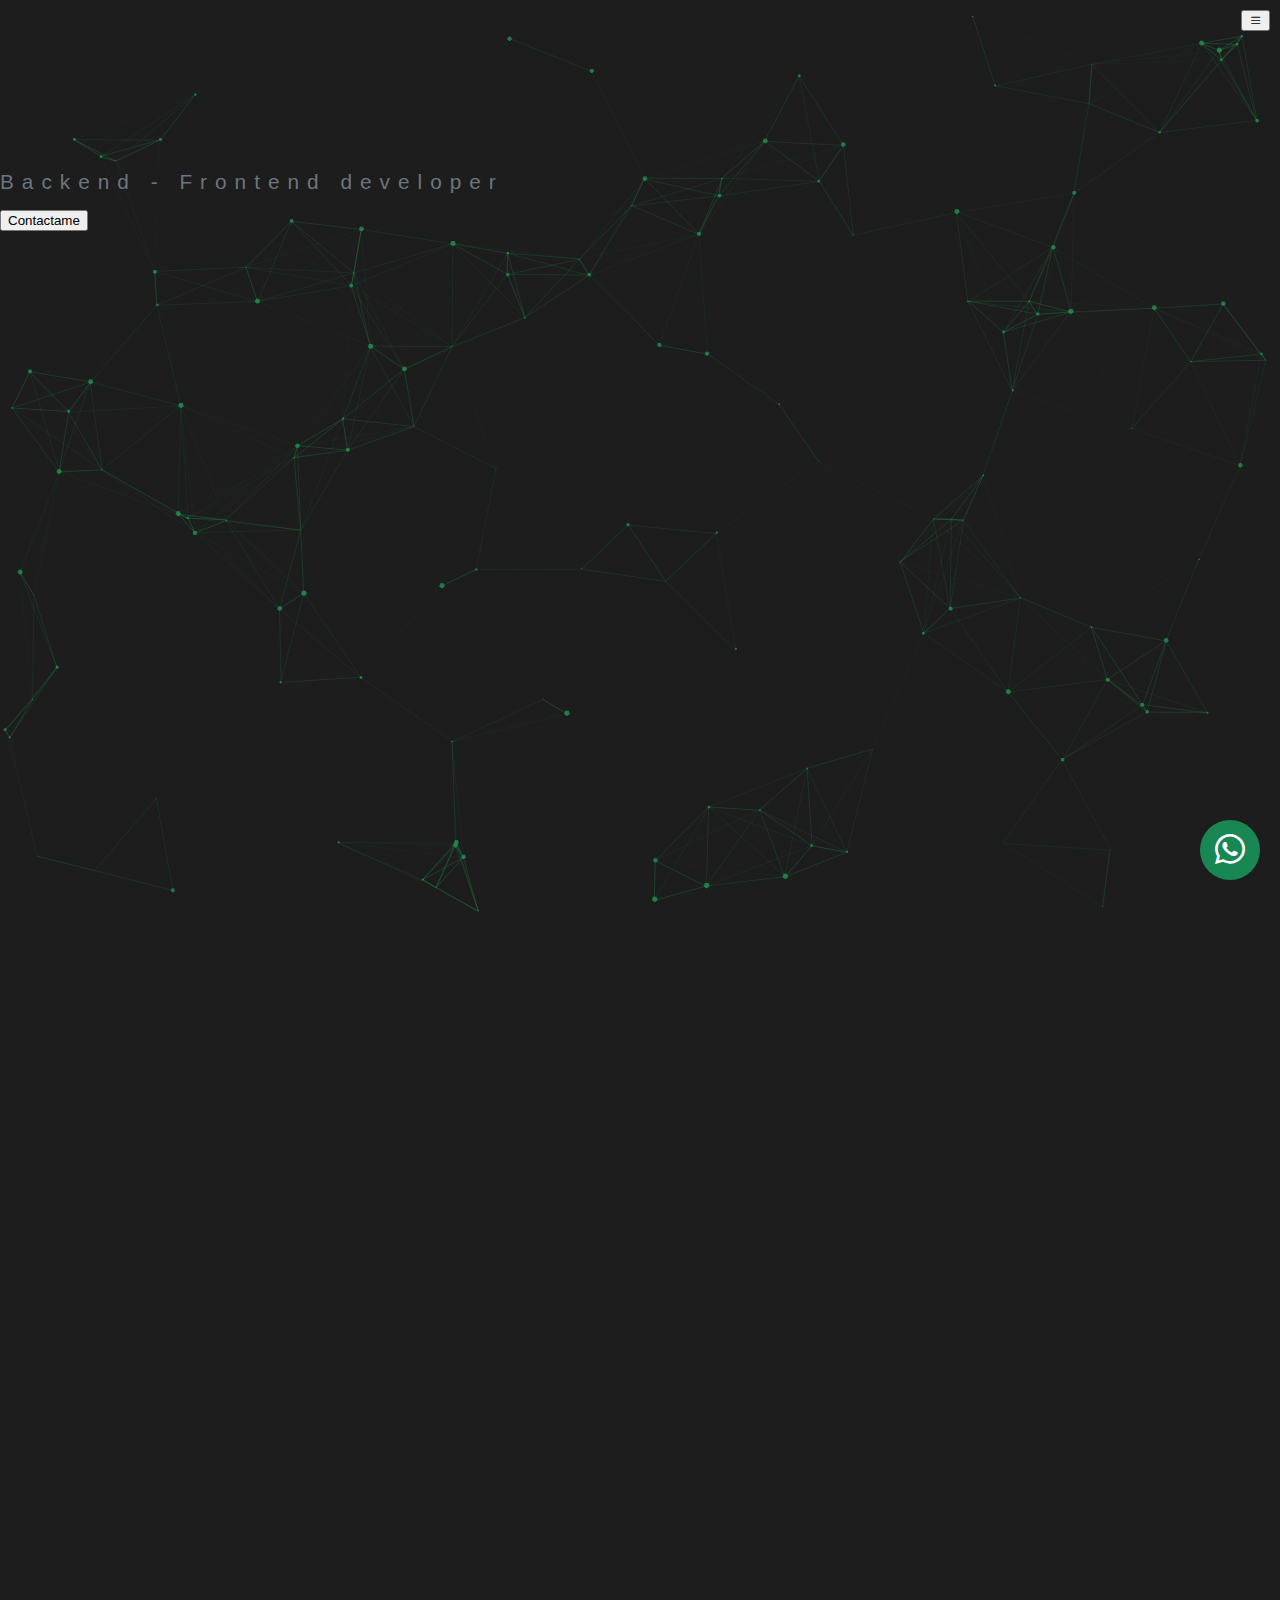
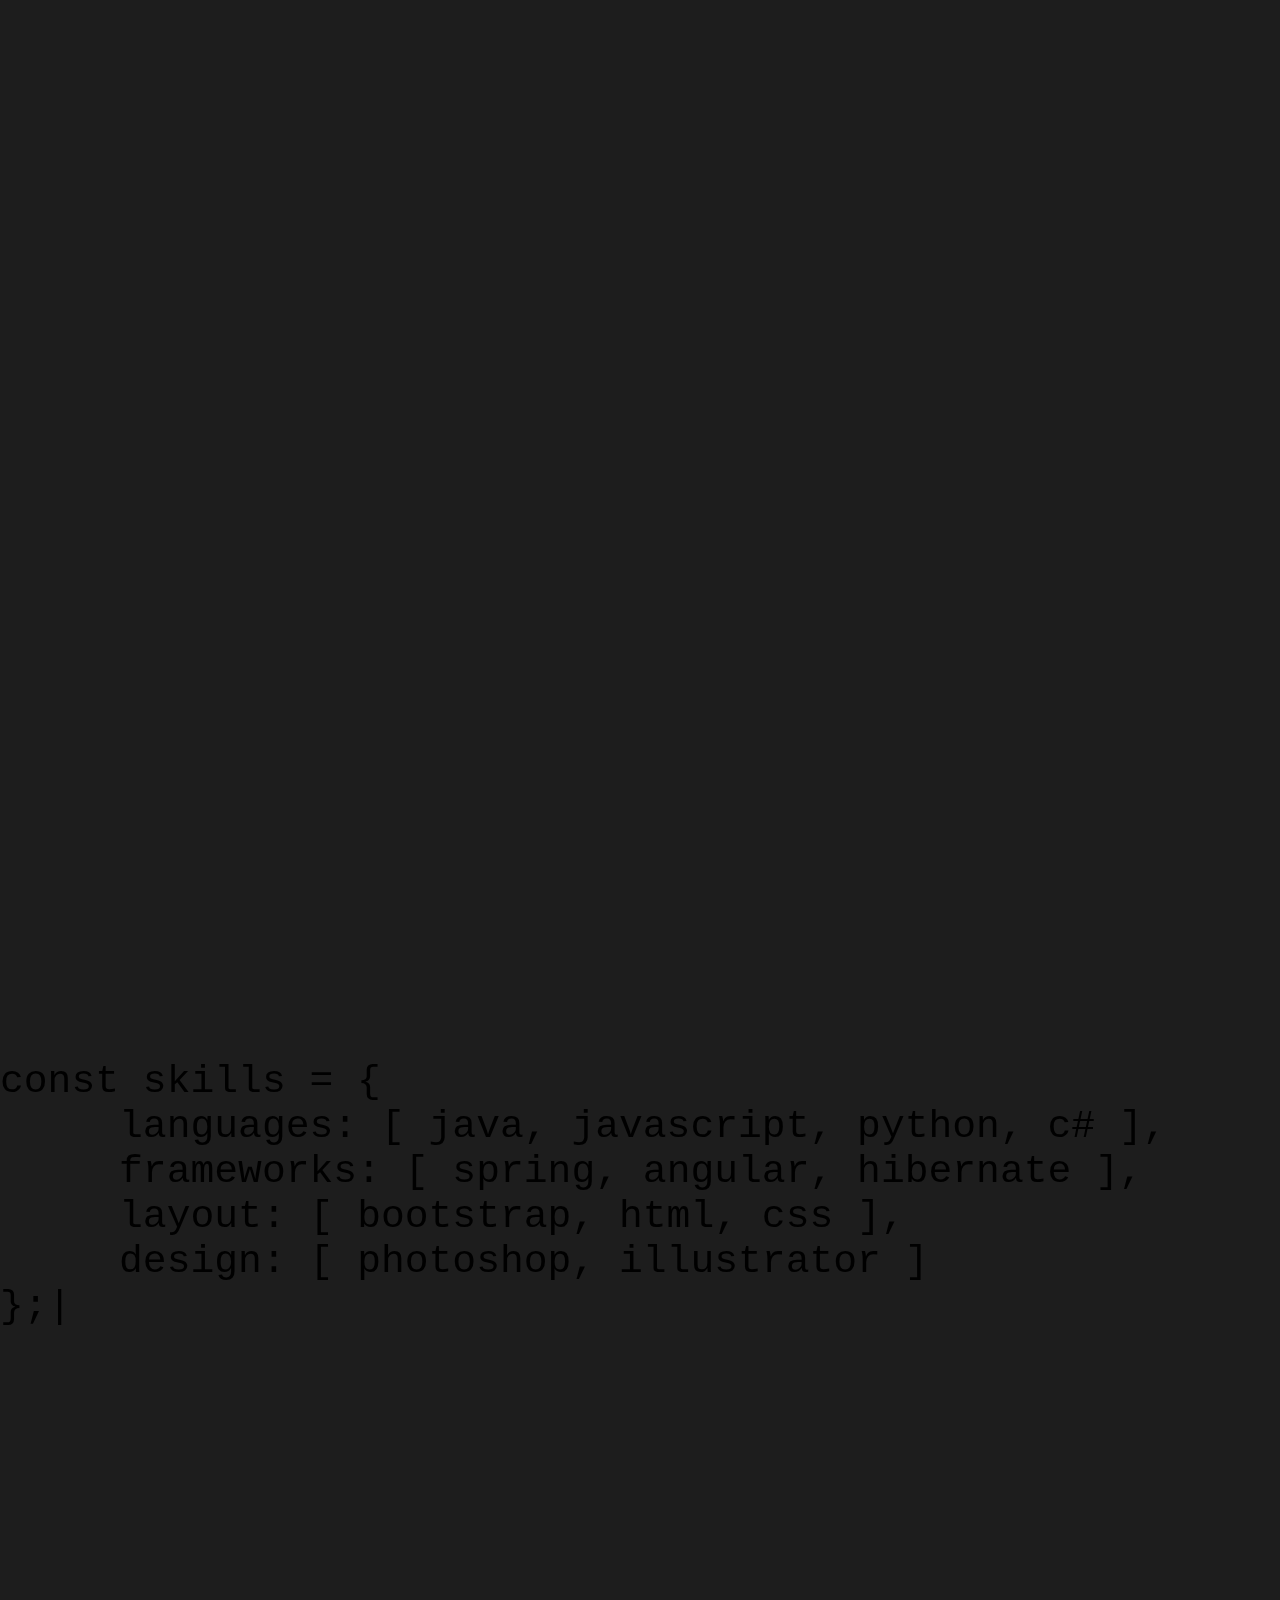
==== index.html @ 2c1f6504 "se cambio la pagina de compasso de prueba por el video de demostracion" ====
<!DOCTYPE html>
<html lang="en">
<head>
    <meta charset="UTF-8">
    <meta http-equiv="X-UA-Compatible" content="IE=edge">
    <meta name="viewport" content="width=device-width, initial-scale=1.0">
    <link rel="shortcut icon" href="./assests/images/icon.ico">
    <link href="https://cdn.jsdelivr.net/npm/bootstrap@5.3.0-alpha1/dist/css/bootstrap.min.css" rel="stylesheet" integrity="sha384-GLhlTQ8iRABdZLl6O3oVMWSktQOp6b7In1Zl3/Jr59b6EGGoI1aFkw7cmDA6j6gD" crossorigin="anonymous">
    <link rel="stylesheet" href="https://stackpath.bootstrapcdn.com/font-awesome/4.7.0/css/font-awesome.min.css">

    <!--    iconos boostrap   -->
    <link rel="stylesheet" href="https://cdn.jsdelivr.net/npm/bootstrap-icons@1.10.3/font/bootstrap-icons.css">

    <!--    particulas   -->
    <link rel="stylesheet" href="plugins/particles/css/style.css">

    <!-- animations with scrool -->
    <link rel="stylesheet" href="https://unpkg.com/aos@next/dist/aos.css" />

    <link rel="stylesheet" href="./assests/css/styles.css">

    <!-- Open Graph -->
    <meta property="og:title" content="Ary Degtiar &amp; Fullstack Java Developer Blog" />
    <meta property="og:type" content="website" />
    <meta property="og:image" content="./assests/images/ary1.jpg" />
    <meta property="og:url" content="https://www.arydegtiar.com.ar" />

    <title>Ary Degtiar</title>
</head>
<body>
    <!-- loading -->
    <div id="loading">
        <div class="spinner-border text-orange" role="status">
          <span class="sr-only">Loading...</span>
        </div>
    </div>

<div class="d-flex" id="wrapper">

    <!-- Sidebar -->
    <div class="border-right text-center no-seleccionable p-fixed" id="sidebar-wrapper">
        <button class="btn btn-light flotante" id="menu-toggle" onclick="toggle()"><i class="bi bi-list"></i></button>
        
        <div class="bg-black navbar-logo w-100">
            <img src="./assests/images/logo.png" alt="" class="navbar-logo">
        </div>

        <div class="list-group list-group-flush mt-5 pt-5">
            <ul class="navbar-nav" style="line-height : 2rem; font-size: 1rem;">
                <li class="nav-item">
                    <a href="#inicio" class="nav-link nav-border-button nav-border-top" onclick="toggle()">Inicio</a>
                </li>
                <li class="nav-item">
                    <a href="#portafolio" class="nav-link nav-border-button nav-border-top" onclick="toggle()">Portafolio</a>
                </li>
                <li class="nav-item">
                    <a href="#conocimientos" class="nav-link nav-border-button" onclick="toggle()">Habilidades</a>
                </li>
                <li class="nav-item">
                    <a href="#sobre-mi" class="nav-link nav-border-button" onclick="toggle()">Sobre mi</a>
                </li>
                <li class="nav-item">
                    <a href="#contacto" class="nav-link nav-border-button" onclick="toggle()">Contacto</a>
                </li>
            </ul>
            
            <div class="mt-4">
                <a href="https://www.linkedin.com/in/arydegtiar/" target="_blank" class="p-2"><i class="bi bi-linkedin text-grey hover-text-white"></i></a>
                <a href="https://github.com/AryDegtiar" target="_blank" class="p-2"><i class="bi bi-github text-grey hover-text-white"></i></a>
                <a href="https://drive.google.com/file/d/1dWyyAQ5qtix7uHRq27tYM7czJyxKr49x/view?usp=sharing" target="_blank" class="p-2"><i class="bi bi-file-earmark-person-fill text-grey hover-text-white"></i></a>
            </div>
            
        </div>
    </div>
    <!-- /#sidebar-wrapper -->
    
    <!-- Page Content -->
    <div id="page-content-wrapper">
    
        <!-- particles.js container -->
        <div id="particles-js"></div>

        <!-- section inicio -->
        <section id="inicio" class="d-flex align-items-center text-white">
            <div class="container">
                
                <p class="p-animated no-seleccionable">
                    <span class="text-size-7 span-animated">Hola,</span>
                    <span class="text-size-7 span-animated">Soy Ary</span>
                    <span class="text-size-5 span-animated">Desarrollador web</span>
                    <span class="text-grey" style="font-size: 1.3rem;"> Backend - Frontend developer </span>
                </p>
   
                <a href="#contacto"><button class="btn btn-success" style="position: absolute;">Contactame</button></a>
            </div>
        </section>
    

        <!-- section portafolio -->
        <section id="portafolio" class="pb-4 no-seleccionable">
            <div class="text-white px-4">
                <h1 class="text-size-5 fw-bold text-white p-lg-5 pb-lg-0 p-4 pt-5 ps-0 pb-0" data-aos="fade-right">Portafolio</h1>
                <p class="text-grey pb-0 pt-1 ps-lg-5 pt-lg-3" data-aos="fade-right">Toque en cada etiqueta para ver en el GitHub la explicacion del proyecto</p>
                <!--<h1 class="text-size-5 fw-bold p-lg-5 p-4 ps-2">Portafolio</h1>-->
                <!-- proyectos -->
                <div class="row d-md-flex flex-md-equal w-100 m-0 p-0">
                    <div class="col-12 col-md-6 p-0 m m-0 pt-3 p-lg-2 m-lg-0 item-portafolio">
                        <div class="bg-warning text-center overflow-hidden" data-aos="fade-up">
                            <div class="my-3 py-3">
                                <h2 class="text-dark display-5">Tienda ecommerce</h2>
                                <p class="text-dark lead">Proyecto final del curso fullstack UTN</p>
                            </div>
                            <div class="bg-light shadow-sm mx-auto preview-portafolio" style="width: 80%; height: 300px; border-radius: 21px 21px 0 0; position:relative;">
                                <img src="./assests/images/karmashop.png" alt="" style="width: 100%; border-radius: 21px 21px 0 0;">
                                <div class="overlay bg-dark" style="width: 100%; border-radius: 21px 21px 0 0;">
                                    <div class="p-4 d-flex align-items-center flex-wrap justify-content-center h-100">
                                        <div class="w-100">
                                            <a href="https://drive.google.com/file/d/1M_6wAJSJnBbdDw9ftTbp34vzg98Y7Nf_/view?usp=share_link" target="_blank" class="btn btn-success m-2">Ver proyecto</a>
                                            <a href="https://github.com/AryDegtiar/TPCAPGEMINI" target="_blank" class="btn btn-success"> <img src="./assests/images/logoGitHub.png" alt="" style="width: 20px;"> </a>
                                        </div>
                                        <p class="w-100">
                                            Conexion base de datos <br>
                                            Autenticacion de usuarios <br>
                                            Carrito e historial de compras <br>
                                            CRUD de productos, categorias, usuarios <br>
                                        </p>
                                        <div>
                                            <img src="./assests/images/spring.png" alt="" class="mx-1" style="width: 40px; height: 40px;">
                                            <img src="./assests/images/javaLogo.png" alt="" class="mx-1" style="width: 40px; height: 40px;">
                                            <img src="./assests/images/mysql.png" alt="" class="mx-1" style="width: 40px; height: 40px;">
                                            <img src="./assests/images/angular.png" alt="" class="mx-1" style="width: 40px; height: 40px;">
                                            <img src="./assests/images/boostrapLogo.png" alt="" class="mx-1" style="width: 40px; height: 40px;">
                                        </div>
                                    </div>
                                </div>
                            </div>
                        </div>
                    </div>
                    <div class="col-12 col-md-6 p-0 m-0 pt-3 p-lg-2 m-lg-0 item-portafolio">
                        <div class="bg-green text-center overflow-hidden text-dark" data-aos="fade-up">
                            <div class="my-3 p-3">
                                <h2 class="text-white display-5">Compasso</h2>
                                <p class="text-white lead">Fabrica de resistencias</p>
                            </div>
                            <div class="bg-light shadow-sm mx-auto preview-portafolio" style="width: 80%; height: 300px; border-radius: 21px 21px 0 0; position:relative;">
                                <img src="./assests/images/compasso.png" alt="" style="width: 100%; border-radius: 21px 21px 0 0;">
                                <div class="overlay bg-dark" style="width: 100%; border-radius: 21px 21px 0 0;">
                                    <div class="p-4 d-flex align-items-center flex-wrap justify-content-center h-100">
                                        <div class="w-100">
                                            <a href="https://drive.google.com/file/d/1JxSdsNe-LjHq3ljnCIGQ-xT0kl7UoKcg/view?usp=sharing" target="_blank" class="btn btn-success m-2">Ver proyecto</a>
                                            <a href="https://github.com/AryDegtiar/Compasso-JAVA" target="_blank" class="btn btn-success"> <img src="./assests/images/logoGitHub.png" alt="" style="width: 20px;"> </a>
                                        </div>
                                        <p class="w-100 text-white">
                                            Conexion base de datos <br>
                                            Autenticacion de usuarios <br>
                                            CRUD de productos<br>
                                        </p>
                                        <div>
                                            <img src="./assests/images/spring.png" alt="" class="mx-1" style="width: 40px; height: 40px;">
                                            <img src="./assests/images/javaLogo.png" alt="" class="mx-1" style="width: 40px; height: 40px;">
                                            <img src="./assests/images/mysql.png" alt="" class="mx-1" style="width: 40px; height: 40px;">
                                            <img src="./assests/images/angular.png" alt="" class="mx-1" style="width: 40px; height: 40px;">
                                            <img src="./assests/images/boostrapLogo.png" alt="" class="mx-1" style="width: 40px; height: 40px;">
                                        </div>
                                    </div>
                                </div>
                            </div>  
                        </div>
                    </div>

                    <div class="col-12 col-md-6 p-0 m-0 pt-3 p-lg-2 m-lg-0 item-portafolio">
                        <div class="bg-orange text-center overflow-hidden text-dark" data-aos="fade-up">
                            <div class="my-3 p-3">
                                <h2 class="text-white display-5">Web personal</h2>
                                <p class="text-white lead">Construccion de mi propia pagina web</p>
                            </div>
                            <div class="bg-light shadow-sm mx-auto preview-portafolio" style="width: 80%; height: 300px; border-radius: 21px 21px 0 0; position:relative;">
                                <img src="./assests/images/webPersonal.png" alt="" style="width: 100%; border-radius: 21px 21px 0 0;">
                                <div class="overlay bg-dark" style="width: 100%; border-radius: 21px 21px 0 0;">
                                    <div class="p-4 d-flex align-items-center flex-wrap justify-content-center h-100">
                                        <div class="w-100">
                                            <a href="https://arydegtiar.com.ar/" target="_blank" class="btn btn-success m-2">Ver proyecto</a>
                                            <a href="https://github.com/AryDegtiar/Pagina-Personal" target="_blank" class="btn btn-success"> <img src="./assests/images/logoGitHub.png" alt="" style="width: 20px;"> </a>
                                        </div>
                                        <p class="pt-2 text-white">
                                            Pagina web personal <br>
                                            front end
                                        </p>
                                        <div class="w-100">
                                            <img src="./assests/images/boostrapLogo.png" alt="" class="mx-1" style="width: 40px; height: 40px;">
                                            <img src="./assests/images/jsLogo.png" alt="" class="mx-1" style="width: 40px; height: 40px;">
                                        </div>
                                    </div>
                                </div>
                            </div>
                        </div>
                    </div>
                    <div class="col-12 col-md-6 p-0 m-0 pt-3 p-lg-2 m-lg-0 item-portafolio">
                        <div class="bg-primary text-center overflow-hidden" data-aos="fade-up">
                            <div class="my-3 py-3">
                                <h2 class="text-dark display-5">Paradigma PC</h2>
                                <p class="text-dark lead">Aplicacion movil para asesoramiento</p>
                            </div>
                            <div class="bg-light shadow-sm mx-auto preview-portafolio" style="width: 80%; height: 300px; border-radius: 21px 21px 0 0; position:relative;">
                                <img src="./assests/images/paradigmaPc.jpg" alt="" style="width: 100%; border-radius: 21px 21px 0 0;">
                                <div class="overlay bg-dark" style="width: 100%; border-radius: 21px 21px 0 0;">
                                    <div class="overlay bg-dark" style="width: 100%; border-radius: 21px 21px 0 0;">
                                        <div class="p-4 d-flex align-items-center flex-wrap justify-content-center h-100">
                                            <div class="w-100">
                                                <a href="https://drive.google.com/file/d/1JLuiVKfqbwjkrK3Z5-DECVSsx5NLgE-Q/view?usp=sharing" target="_blank" class="btn btn-success m-2">Ver proyecto</a>
                                                <a href="https://github.com/AryDegtiar/ParadigmaPC" target="_blank" class="btn btn-success"> <img src="./assests/images/logoGitHub.png" alt="" style="width: 20px;"> </a>
                                            </div>
                                            <p class="pt-">
                                                Aplicacion front end para <br> 
                                                asesoramiento de computadoras
                                            </p>
                                            <div class="w-100">
                                                <img src="./assests/images/androidStudioLogo.png" alt="" class="mx-1" style="width: 40px; height: 40px;">
                                            </div>
                                        </div>
                                    </div>
                                </div>
                            </div>
                        </div>
                    </div>
                </div>
            </div>
        </section>
        
        <!-- section conocimientos -->
        <section id="conocimientos" class="no-seleccionable w-100">
            <div class="text-white  d-flex align-items-center w-100 justify-content-center" style="height: 100vh;">
                <div class="row w-100" style="position: relative;">
                    <h1 class="col-12 text-size-5 fw-bold d-flex justify-content-center w-100" data-aos="fade-down">Habilidades</h1>

                        <div class="col-12 pt-5 f-wrap justify-content-center">
                            <div class="c1">
                                <div class="machine"><span class="text-primary-emphasis">const</span> <span class="text-success-emphasis">skills</span> = {</div>
                                <div class="machine"> &nbsp;&nbsp;&nbsp;&nbsp;&nbsp;<span class="text-info">languages:</span> <span class="text-warning">[ java, javascript, python, c# ]</span>,</div>
                                <div class="machine"> &nbsp;&nbsp;&nbsp;&nbsp;&nbsp;<span class="text-info">frameworks:</span> <span class="text-warning">[ spring, angular, hibernate ]</span>,</div>
                                <div class="machine"> &nbsp;&nbsp;&nbsp;&nbsp;&nbsp;<span class="text-info">layout:</span> <span class="text-warning">[ bootstrap, html, css ]</span>,</div>
                                <div class="machine"> &nbsp;&nbsp;&nbsp;&nbsp;&nbsp;<span class="text-info">design:</span> <span class="text-warning">[ photoshop, illustrator ]</span></div>
                                <div class="machine">};<span class="blink">|</span></div>
                            </div>
                        </div>

                </div>

            </div>
        </section>

        <!-- section sobre mi -->
        <section id="sobre-mi" class="pb-4 no-seleccionable">
            <div class="px-4">
                <h1 class="text-size-5 fw-bold text-white p-lg-5 pb-lg-0 p-4 ps-0 pb-0" data-aos="fade-right">Sobre mi</h1>
                <p class="text-grey pb-2 pt-1 ps-lg-5 pt-lg-3" data-aos="fade-right">Toque en cada etiqueta para ver la informacion</p>
                <!-- items -->
                <div class="row m-0 p-0">

                    <div class="col-12 col-md-6 col-lg-3 flip-container p-0" style="height: 300px;" data-aos="zoom-in">
                        <div class="card-flip">
                            <div class="frente">
                              <img src="./assests/images/ary1.jpg" alt="" class="w-100 h-100 of-cover">
                            </div>
                            <div class="dorso d-flex align-items-center container">
                                <div class="row m-0 p-0">
                                    <div class="col-12"><h3>Presentacion</h3></div>
                                    <div class="col-12"><p>Tengo 23 años, me gusta entender como es el funcionamiento de las cosas, en el mundo tecnologico me permitio ampliar el conocimiento aprendido de manera autodidacta</p></div>
                                </div>
                            </div>
                        </div>
                    </div>
                    <div class="col-12 col-md-6 col-lg-3 flip-container p-0" style="height: 300px;" data-aos="zoom-in">
                        <div class="card-flip">
                            <div class="frente">
                                <img src="./assests/images/utn.jpg" alt="" style=" width:100%; height:100%; object-fit: cover;">
                            </div>
                            <div class="dorso d-flex align-items-center container">
                                <div class="row m-0 p-0">
                                    <div class="col-12"><h3>Ingenieria en sistemas de informacion</h3></div>
                                    <div class="col-12"><h6>En curso</h6></div>
                                    <div class="col-12"><p>Ya cursadas las materias de algoritmos y paradigmas de programacion</p></div>
                                </div>
                            </div>
                        </div>
                    </div>
                    <div class="col-12 col-md-6 col-lg-3 flip-container p-0" style="height: 300px;" data-aos="zoom-in">
                        <div class="card-flip">
                            <div class="frente">
                                <img src="./assests/images/ary2.jpg" alt="" class="w-100 h-100 of-cover">
                            </div>
                            <div class="dorso d-flex align-items-center container">
                                <div class="row m-0 p-0">
                                    <div class="col-12"><h3>Combinado con hardware</h3></div>
                                    <div class="col-12"><p>A parte de la programacion web, realice proyectos personales de programacion combinado con hardware, como domotica, macropads, lista inteligente y bateria electronica</p></div>
                                </div>
                            </div>
                        </div>
                    </div>
                    <div class="col-12 col-md-6 col-lg-3 flip-container p-0" style="height: 300px;" data-aos="zoom-in">
                        <div class="card-flip">
                            <div class="frente">
                                <img src="./assests/images/ort.jpg" alt="" style=" width:100%; height:100%; object-fit: cover;">
                            </div>
                            <div class="dorso d-flex align-items-center container">
                                <div class="row m-0 p-0">
                                    <div class="col-12"><h3>Bachiller Técnico con Orientación en TIC</h3></div>
                                    <div class="col-12"><h6>2012 - 2017</h6></div>
                                    <div class="col-12"><p>Me permitio tener un primer acercamiento al hardware y la programacion</p></div>
                                </div>
                            </div>
                        </div>
                    </div>

                    <div class="col-12 col-md-6 col-lg-3 flip-container p-0" style="height: 300px;" data-aos="zoom-in">
                        <div class="card-flip">
                            <div class="frente">
                                <img src="./assests/images/utnJava.jpg" alt="" class="w-100 h-100 of-cover">
                            </div>
                            <div class="dorso d-flex align-items-center container">
                                <div class="row m-0 p-0">
                                    <div class="col-12"><h3>Academia full stack / Java</h3></div>
                                    <div class="col-12"><h6>2022</h6></div>
                                    <div class="col-12"><p>Fui seleccionado por Capgemini para una academia fullstack dirigida por la UTN</p></div>
                                </div>
                            </div>
                        </div>
                    </div>
                    <div class="col-12 col-md-6 col-lg-3 flip-container p-0" style="height: 300px;" data-aos="zoom-in">
                        <div class="card-flip">
                            <div class="frente">
                                <img src="./assests/images/ary3.jpg" alt="" class="w-100 h-100 of-cover">
                            </div>
                            <div class="dorso d-flex align-items-center container">
                                <div class="row m-0 p-0">
                                    <div class="col-12"><h3>Ultimo empleo</h3></div>
                                    <div class="col-12"><h6>2021</h6></div>
                                    <div class="col-12"><p>Integrante del grupo de soporte tecnico para Maxirest</p></div>
                                </div>
                            </div>
                        </div>
                    </div>
                    <div class="col-12 col-md-6 col-lg-3 flip-container p-0" style="height: 300px;" data-aos="zoom-in">
                        <div class="card-flip">
                            <div class="frente">
                                <img src="./assests/images/creactivis.jpg" alt="" style=" width:100%; height:100%; object-fit: cover;">
                            </div>
                            <div class="dorso d-flex align-items-center container">
                                <div class="row m-0 p-0">
                                    <div class="col-12"><h3>Creactivis</h3></div>
                                    <div class="col-12"><h6>2012 - 2014</h6></div>
                                    <div class="col-12"><p>Taller de programación para chicos realizando apps para blackberry</p></div>
                                </div>
                            </div>
                        </div>
                    </div>
                    <div class="col-12 col-md-6 col-lg-3 flip-container p-0" style="height: 300px;" data-aos="zoom-in">
                        <div class="card-flip">
                            <div class="frente">
                                <img src="./assests/images/ary4.jpg" alt="" class="w-100 h-100 of-cover">
                            </div>
                            <div class="dorso d-flex align-items-center container">
                                <div class="row m-0 p-0">
                                    <div class="col-12"><h3>Hobbies</h3></div>
                                    <div class="col-12"><p>Me gusta practicar deportes como escalar, boxeo, gimnasio y skate</p></div>
                                </div>
                            </div>
                        </div>
                    </div>
                    
                </div>
            </div>
        </section>

        <!-- section contacto -->
        <section id="contacto" class="no-seleccionable">
            
                <!-- formulario -->
                <div class="row m-0 d-flex align-items-center text-white">
                    <div class="col-12 col-lg-6 py-5 pt-lg-0 px-lg-5" data-aos="fade-right">
                        
                        <h1 class="text-size-5 fw-bold p-3">Contacto</h1>

                        <p class="px-3">Estoy ansioso por trabajar en un nuevo proyecto. ¡No dudes en contactarme si necesitas ayuda!</p>

                        <form action="gracias.html" name="contacto" netlify>
                            <div class="row container w-100 p-0 m-0 g-2">
                                <div class="col-12 col-md-6">    
                                    <input placeholder="Nombre" type="text" class="form-control input" id="nombre" name="nombre">
                                </div>
                                <div class="col-12 col-md-6 ">
                                    <input placeholder="Email" type="text" class="form-control input" id="email" name="email">
                                </div>
                                <div class="col-12">
                                    <input placeholder="Asunto" type="text" class="form-control input" id="mensaje" name="asunto">
                                </div>
                                <div class="col-12">
                                    <textarea placeholder="Escribe tu mensaje..." id="mensaje" name="mensaje" class="form-control input w-100" style="min-height: 100px;"></textarea>
                                </div>
                                <div class="col-12 d-flex justify-content-end">
                                    <button type="submit" class="btn btn-primary mt-2 py-2 px-4" style="background-color: #de682d; border:none;">Enviar mensaje</button>
                                </div>
                            </div>
                        </form>
                    </div>
                    <!-- mapa -->
                    <div class="col-12 col-lg-6 p-0 m-0 mt-4 mt-lg-0" style="height: 100vh;">
                        <!--Google map-->    
                        <iframe frameborder="0" scrolling="no" marginheight="0" marginwidth="0" 
                            src="https://maps.google.com/maps?width=100%25&amp;height=600&amp;hl=es&amp;q=Av.%20Bartolom%C3%A9%20Mitre%201500,%20florida%20oeste+(test)&amp;t=&amp;z=10&amp;ie=UTF8&amp;iwloc=B&amp;output=embed"></iframe>
                    </div>
                
                </div>
        </section>
    
    <!-- page content -->
    </div>
<!--wrapper-->
</div>


    <!-- WHATSAPP -->
    <a href="https://wa.me/+541134912793" 
        class="whatsapp bg-green" target="_blank"> <i class="bi bi-whatsapp"></i> 
    </a>

    <!--    particulas   -->   
    <script src="plugins/particles/js/particles.js"></script>   
    <script src="plugins/particles/js/lib/stats.js"></script>     
    <script src="plugins/particles/js/app.js"></script>  

    <!-- animations with scrool -->
    <script src="https://unpkg.com/aos@next/dist/aos.js"></script>
    <script>
      AOS.init();
    </script>

  <script src="./assests/js/main.js" ></script>
  <script src="https://cdn.jsdelivr.net/npm/bootstrap@5.3.0-alpha1/dist/js/bootstrap.bundle.min.js" integrity="sha384-w76AqPfDkMBDXo30jS1Sgez6pr3x5MlQ1ZAGC+nuZB+EYdgRZgiwxhTBTkF7CXvN" crossorigin="anonymous"></script>
</body>
</html>
---- plugins/particles/css/style.css ----
/* ---- reset ---- */
body {
    margin: 0;
}

canvas {
    display: block;
    vertical-align: bottom;
}

/* ---- particles.js container ---- */
#particles-js {
    position: absolute;
    height: 100vh;
    background-color: transparent;
    background-image: url("");
    background-repeat: no-repeat;
    background-size: cover;
    background-position: 50% 50%;
}

/* ---- stats.js ---- */
.count-particles {
    background: transparent;
    position: absolute;
    top: 48px;
    left: 0;
    width: 80px;
    text-align: left;
    text-indent: 4px;
    line-height: 14px;
    padding-bottom: 2px;
}

.js-count-particles {
    font-size: 1.1em;
}

#stats,
.count-particles {
    -webkit-user-select: none;
    margin-top: 5px;
    margin-left: 5px;
}

#stats {
    border-radius: 3px 3px 0 0;
    overflow: hidden;
}

.count-particles {
    border-radius: 0 0 3px 3px;
}
---- assests/css/styles.css ----
body{
  font-family: "Oswald", sans-serif;
  background-color: #1d1d1d;
}


section{
  min-height: 100vh;
}

.p-fixed{
  position: fixed;
}

.navbar-logo{
  height: 150px;
}

.f-wrap{
  display: flex;
  flex-wrap: wrap;
}

.overlay {
  position: absolute;
  bottom: 100%;
  left: 0;
  right: 0;
  overflow: hidden;
  width: 100%;
  height:0;
  transition: .5s ease;
}

.text-overlay {
  color: white;
  position: absolute;
  top: 50%;
  left: 50%;
  -webkit-transform: translate(-50%, -50%);
  -ms-transform: translate(-50%, -50%);
  transform: translate(-50%, -50%);
  text-align: center;
}

.of-cover{
  object-fit: cover;
}

.item-portafolio:hover{
  opacity: 1;
}
.item-portafolio{
  opacity: 0.5;
}

.preview-portafolio:hover .overlay {
  bottom: 0;
  height: 100%;
}

.text-orange{
  color: #de682d;
}

.text-grey{
  color: #6c757d;
}

.bg-green{
  background-color: #198754;
}

.bg-orange{
  background-color: #de682d;
}

.text-size-7{
  font-size: 3rem;
  line-height : 2rem;
}

.text-size-5{
  font-size: 2rem;
  line-height : 1rem;
}

.input{
  border: 1px solid rgb(32, 32, 32);
  border-radius: 3px;
  padding: 10px;
  width: 100%;
  background-color: gray;
}

.input:focus{
  outline: none;
  background-color: white;
  box-shadow: 0 0 10px #de682d;
}

.hover-text-white:hover{
  color: #de682d;
}

iframe{
  width: 100%;
  height: 100%;
  filter: sepia(20%) brightness(80%);
-webkit-filter: sepia(20%) brightness(80%);
-moz-filter: sepia(20%) brightness(80%);
}

/*  loading  */
#loading {
  position: fixed;
  top: 0;
  left: 0;
  width: 100%;
  height: 100%;
  background-color: #1d1d1d;
  z-index: 9999;
  display: flex;
  justify-content: center;
  align-items: center;
}

/* whatsapp */
.whatsapp {
  position:fixed;
  width:60px;
  height:60px;
  bottom: 20px;
  right:20px;
  color:#FFF;
  border-radius:50px;
  text-align:center;
  font-size:30px;
  z-index:100;
  display: flex;
  justify-content: center;
  align-items: center;
  overflow: hidden;
}

/* animacion inicio */
.p-animated {
	letter-spacing: .5em;
}  

.no-seleccionable{
  -webkit-touch-callout: none; /* iOS Safari */
  -webkit-user-select: none; /* Safari */
  -khtml-user-select: none; /* Konqueror HTML */
  -moz-user-select: none; /* Firefox */
  -ms-user-select: none; /* Internet Explorer/Edge */
  user-select: none; /* Non-prefixed version, currently
                        supported by Chrome and Opera */
}

.span-animated {

  	/* font: 700 4em/1 "Oswald", sans-serif; */
    font-family: "Oswald", sans-serif;
    font-weight: bold;
  	letter-spacing: 0;
  	padding: .25em 0 .325em;
	  display: block;
	  margin: 0 auto;

/* Clip Background Image */

	  background: url(https://i.ibb.co/RDTnNrT/animated-text-fill.png) repeat-y;
    /*background: url("../images/animated-text-fill.png") repeat-y;*/
	  -webkit-background-clip: text;
	  background-clip: text;

/* Animate Background Image */

	  -webkit-text-fill-color: transparent;
	  -webkit-animation: aitf 120s linear infinite;

/* Activate hardware acceleration for smoother animations */

	  /*-webkit-transform: translate3d(0,0,0);*/
	  -webkit-backface-visibility: hidden;

  }

/* Animate Background Image */

@-webkit-keyframes aitf {
	0% { background-position: 0% 50%; }
	100% { background-position: 100% 50%; }
}

/*  animacion sobre mi  */
.flip-container {
  background-color: transparent;
  height: 300px;
  perspective: 1000px;
  margin:0 auto;
}

.card-flip {
  position: relative;
  display:inline-block;
  width: 100%;
  height: 100%;
  text-align: center;
  transform-style: preserve-3d;
  transition: transform 0.8s cubic-bezier(0.75, 0, 0.85, 1);
}

.card h3, card p {
  display:block; 
} 

.card-flip p, .card-flip button { 
  color:#FFF; 
}

/* GIRA HORIZONTAL */
.flip-container:hover .card-flip {
  transform: rotateY(180deg);
}


/* GIRA VERTICAL 
.flip-container:hover .card {
  transform: rotateX(180deg);
}
*/

.frente, .dorso {
  position: absolute;
  width: 100%;
  height: 100%;
  backface-visibility: hidden;
  align-items: center;
  justify-content: center;
  font-size: 2rem;
}

.frente {
  background-color: #de682d;
  color: #fff;
  display: flex;
}

.dorso {
  background-color: #de682d;
  color: #faebd7;
  /*transform: rotateX(180deg);*/
  transform: rotateY(180deg);
  text-align:center;
}

.dorso h3 {
  font-size:1em;
}

.dorso p {
  font-size:0.6em;
}

.dorso button { 
  display:block; 
  width:60%; 
  margin:2rem auto 0; 
  border:2px solid #fff;
  background:transparent;
  padding:1em;
  text-transform:uppercase;
}

.dorso button:hover {
  color:#de682d;
  border-color:#de682d;
  font-weight:bold;
}

/* animacion conocimineto */
.ocultar{
  display: none;
}
.c1{
  display: inline-block;
}
.machine{
  font-size: 3.1vw;
  font-family: monospace;
}
.type0{

    overflow: hidden;
    white-space: nowrap; 
    width: 0;
    animation: 
      typing 2s steps(25, end) forwards;
}
.type1{

    overflow: hidden;
    white-space: nowrap; 
    width: 0;
    animation: 
      typing 2s steps(25, end) forwards;
    animation-delay: 2s;
}
.type2{

    overflow: hidden;
    white-space: nowrap; 
    width: 0;
    animation: 
      typing 2s steps(25, end) forwards;
    animation-delay: 4s;
}
.type3{

    overflow: hidden;
    white-space: nowrap; 
    width: 0;
    animation: 
      typing 2s steps(25, end) forwards;
    animation-delay: 6s;
}
.type4{
  overflow: hidden;
  white-space: nowrap; 
  width: 0;
  animation: 
    typing 2s steps(25, end) forwards;
  animation-delay: 8s;
}
.type5{
  overflow: hidden;
  white-space: nowrap; 
  width: 0;
  animation: 
    typing 1s steps(25, end) forwards;
  animation-delay: 10s;
}

.blink{
  animation: blink 1s linear infinite;
}

@keyframes typing {
  from { width: 0 }
  to { width: 100% }
}
@keyframes blink {
  50% { color: transparent }
}
/* fin animacion conocimineto */


/* navbar */

ul li{
  --b: 0.2em;   /* the thickness of the line */
  --c: #de682d; /* the color */
  
  color: grey;
  padding-block: var(--b);
  background: 
    linear-gradient(var(--c) 50%,#000 0) 0% calc(100% - var(--_p,0%))/100% 200%,
    linear-gradient(var(--c) 0 0) 0% var(--_p,0%)/var(--_p,0%) var(--b) no-repeat;
  -webkit-background-clip: text,padding-box;
          background-clip: text,padding-box;
  transition: .3s var(--_s,0s) linear,background-size .3s calc(.3s - var(--_s,0s));
}
ul li:hover {
  --_p: 100%;
  --_s: .3s;
}

.nav-border-button{
  border-bottom: 1px solid #6c757d41;
}

.nav-border-top{
  border-top: 1px solid #6c757d41;
}

.nav-link{
  width: 100%;
}

.flotante{
  display: flex;
  align-items: center;
    position:fixed;
        top:10px;
        right:10px;
}

#sidebar-wrapper {
  background-color: #181818;
  height: 100%;
  width: 70%;
  z-index: 1009;
  /* Add height */
  overflow-y: auto;
  /* Add overflow-y */
  overflow-x: hidden;
  /* Add overflow-x */
  /* min-height: 100vh; */
  margin-left: -100%;
  -webkit-transition: margin .25s ease-out;
  -moz-transition: margin .25s ease-out;
  -o-transition: margin .25s ease-out;
  transition: margin .25s ease-out;
}

#sidebar-wrapper .sidebar-heading {
  padding: 0.875rem 1.25rem;
  font-size: 1.2rem;
}

#sidebar-wrapper .list-group {
  width: 100%;
}

#page-content-wrapper {
  min-width: 100vw;
}

#wrapper.toggled #sidebar-wrapper {
  margin-left: 0;
}

@media (min-width: 1300px) {
  #sidebar-wrapper {
    margin-left: 0;
  }
  #page-content-wrapper {
    min-width: 0;
    width: 100%;
  }
  #wrapper.toggled #sidebar-wrapper {
    margin-left: -70%;
  }
  .flotante{
    display: none;
    position: absolute;
  }
  #page-content-wrapper{
    margin-left: 130px;
  }
  .nav-link{
    width: 130px;
  }
  #sidebar-wrapper{
    position: fixed;
    width: 130px;
  }
  .text-size-7{
    font-size: 7rem;
    line-height : 3rem;
  }
  .text-size-5{
    font-size: 5rem;
    line-height : 3rem;
  }
  .machine{
    font-size: 2.2vw;
    font-family: monospace;
  }
}
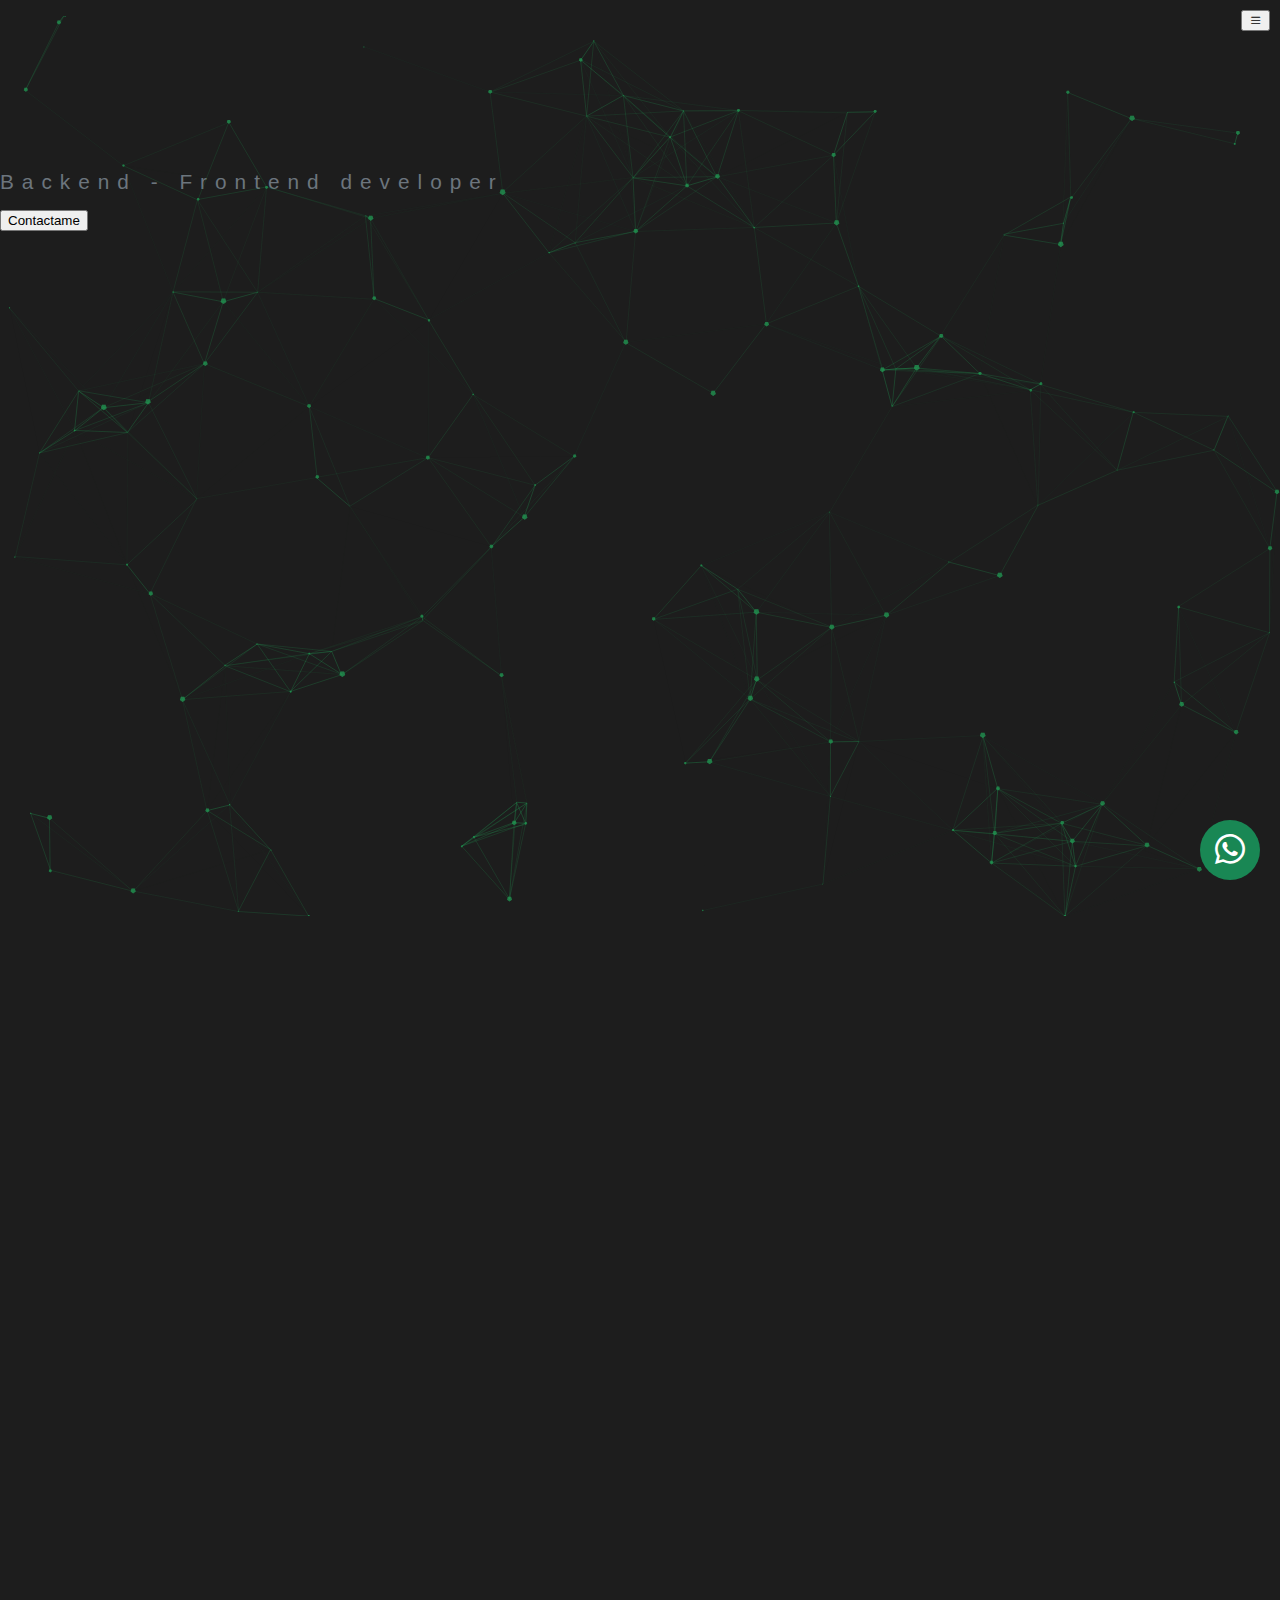
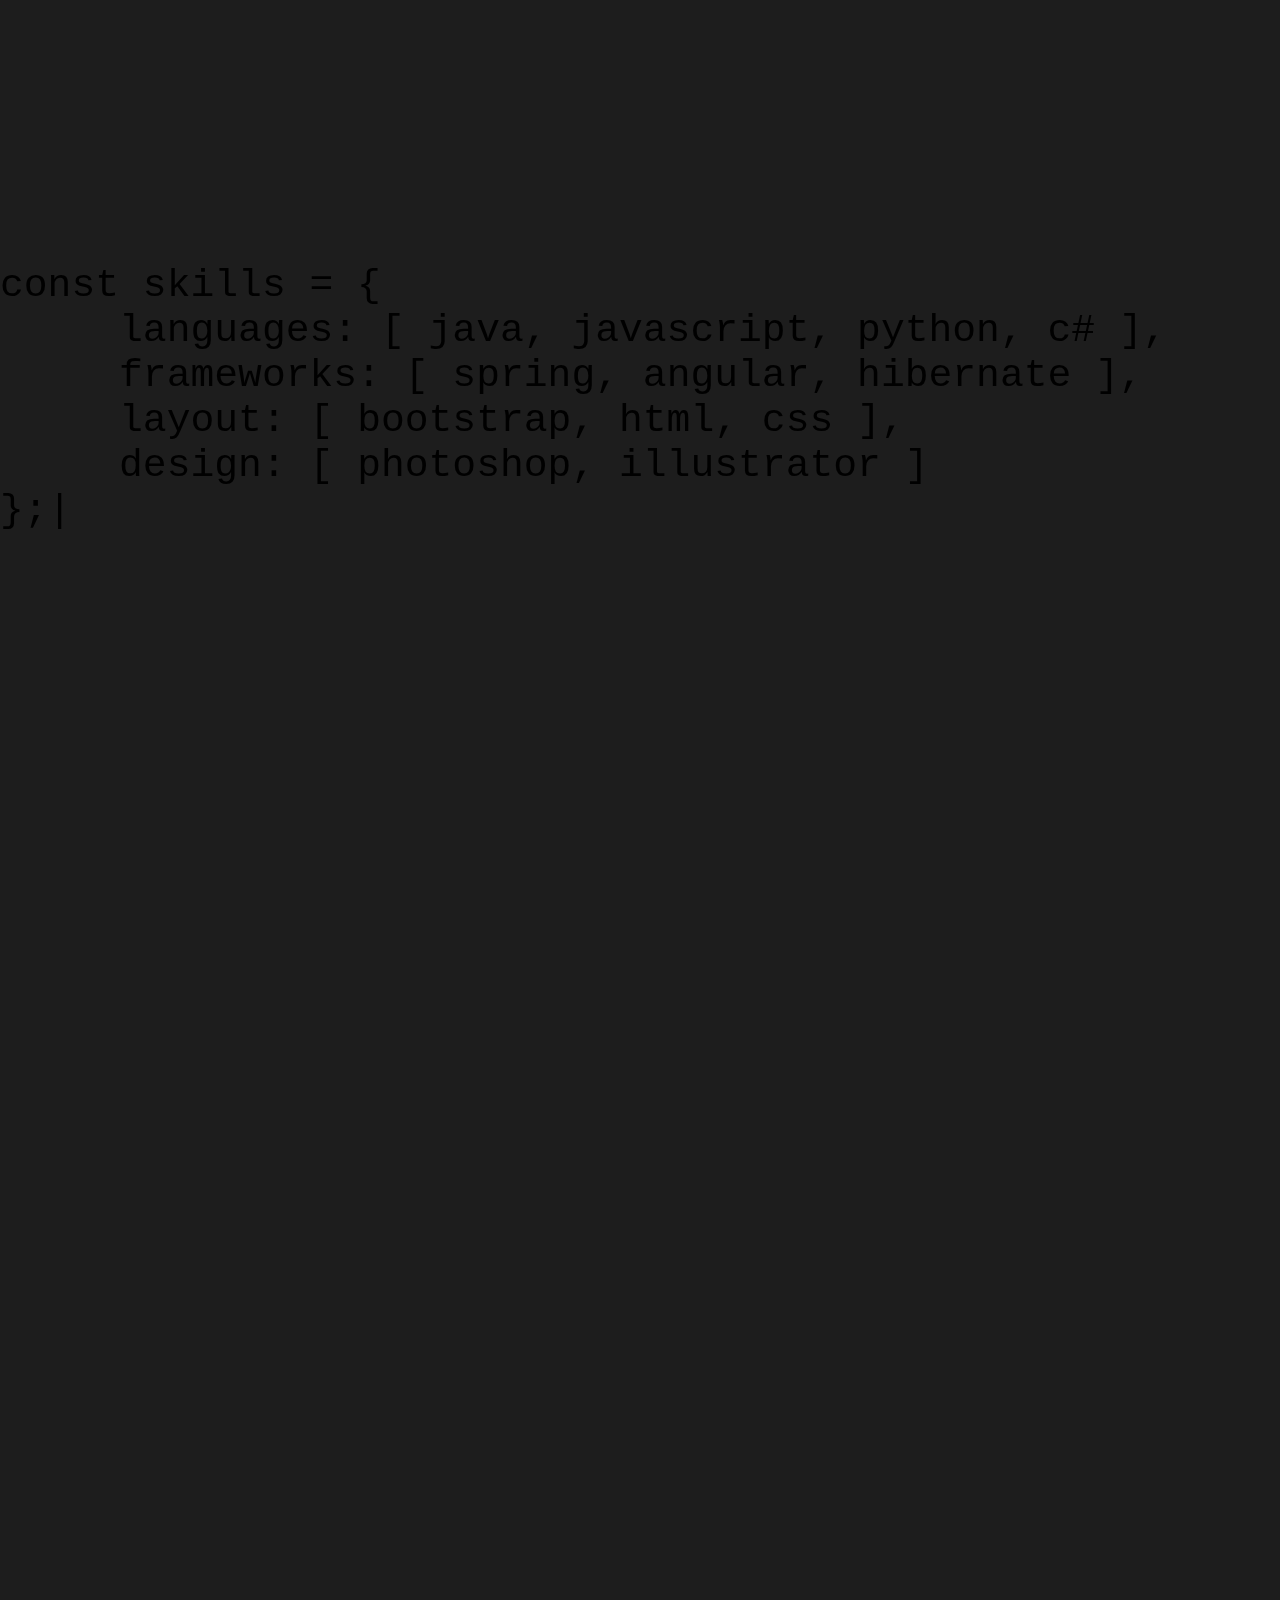
==== commit 8b6e4da6: "se completan proyecto ms y recetas, falta poner video" ====
--- a/index.html
+++ b/index.html
@@ -104,8 +104,75 @@
                 <!--<h1 class="text-size-5 fw-bold p-lg-5 p-4 ps-2">Portafolio</h1>-->
                 <!-- proyectos -->
                 <div class="row d-md-flex flex-md-equal w-100 m-0 p-0">
-                    <div class="col-12 col-md-6 p-0 m m-0 pt-3 p-lg-2 m-lg-0 item-portafolio">
-                        <div class="bg-warning text-center overflow-hidden" data-aos="fade-up">
+                    <div class="col-12 col-md-4 p-0 m-0 pt-3 p-lg-2 m-lg-0 item-portafolio">
+                        <div class="bg-purple text-center overflow-hidden tamanioItemPortafolio" data-aos="fade-up">
+                            <div class="my-3 py-3">
+                                <h2 class="text-white display-5">Microservicios</h2>
+                                <p class="text-white lead">Java Toolkit Microservicios</p>
+                            </div>
+                            <div class="bg-light shadow-sm mx-auto preview-portafolio" style="width: 80%; height: 300px; border-radius: 21px 21px 0 0; position:relative;">
+                                <img src="./assests/images/imgGrafana.jpg" alt="" style="width: 100%; border-radius: 21px 21px 0 0;">
+                                <div class="overlay bg-dark" style="width: 100%; border-radius: 21px 21px 0 0;">
+                                    <div class="overlay bg-dark" style="width: 100%; border-radius: 21px 21px 0 0;">
+                                        <div class="p-4 d-flex align-items-center flex-wrap justify-content-center h-100">
+                                            <div class="w-100">
+                                                <!--<a href="https://drive.google.com/file/d/1JLuiVKfqbwjkrK3Z5-DECVSsx5NLgE-Q/view?usp=sharing" target="_blank" class="btn btn-success m-2">Ver proyecto</a>-->
+                                                <a href="https://github.com/AryDegtiar/Java-Microservices-Toolkit-SA" target="_blank" class="btn btn-success"> <img src="./assests/images/logoGitHub.png" alt="" style="width: 20px;"> </a>
+                                            </div>
+                                            <p class="pt-">
+                                                Microservicios, BFF, Tomcat + thymeleaf, <br>
+                                                Reactor Core, Basic Auth, <br>
+                                                Actuator, Grafana, JPA, JDBC
+                                            </p>
+                                            <div class="w-100">
+                                                <img src="./assests/images/spring.png" alt="" class="mx-1" style="width: 40px; height: 40px;">
+                                                <img src="./assests/images/javaLogo.png" alt="" class="mx-1" style="width: 40px; height: 40px;">
+                                                <img src="./assests/images/thymeleaflogo.png" alt="" class="mx-1" style="width: 40px; height: 40px;">
+                                                <img src="./assests/images/tomcatlogo.png" alt="" class="mx-1" style="width: 40px; height: 40px;">
+                                                <img src="./assests/images/grafanalogo.png" alt="" class="mx-1" style="width: 40px; height: 40px;">
+                                            </div>
+                                        </div>
+                                    </div>
+                                </div>
+                            </div>
+                        </div>
+                    </div>
+
+                    <div class="col-12 col-md-4 p-0 m-0 pt-3 p-lg-2 m-lg-0 item-portafolio">
+                        <div class="bg-light-gray text-center overflow-hidden tamanioItemPortafolio" data-aos="fade-up">
+                            <div class="my-3 py-3">
+                                <h2 class="text-dark display-5">Busca Recetas</h2>
+                                <p class="text-dark lead">Realizado para un proyecto SCRUM</p>
+                            </div>
+                            <div class="bg-light shadow-sm mx-auto preview-portafolio" style="width: 80%; height: 300px; border-radius: 21px 21px 0 0; position:relative;">
+                                <img src="./assests/images/imgRecetas.jpg" alt="" style="width: 100%; border-radius: 21px 21px 0 0;">
+                                <div class="overlay bg-dark" style="width: 100%; border-radius: 21px 21px 0 0;">
+                                    <div class="overlay bg-dark" style="width: 100%; border-radius: 21px 21px 0 0;">
+                                        <div class="p-4 d-flex align-items-center flex-wrap justify-content-center h-100">
+                                            <div class="w-100">
+                                                <!-- <a href="https://drive.google.com/file/d/1JLuiVKfqbwjkrK3Z5-DECVSsx5NLgE-Q/view?usp=sharing" target="_blank" class="btn btn-success m-2">Ver proyecto</a> -->
+                                                <a href="https://github.com/AryDegtiar/tpScrumRecetas.git" target="_blank" class="btn btn-success"> <img src="./assests/images/logoGitHub.png" alt="" style="width: 20px;"> </a>
+                                            </div>
+                                            <p class="pt-">
+                                                En conjunto con un equipo<br>
+                                                de desarrollo, se realizo en 2 dias<br>
+                                                bajo practicas SCRUM
+                                            </p>
+                                            <div class="w-100">
+                                                <img src="./assests/images/spring.png" alt="" class="mx-1" style="width: 40px; height: 40px;">
+                                                <img src="./assests/images/javaLogo.png" alt="" class="mx-1" style="width: 40px; height: 40px;">
+                                                <img src="./assests/images/mysql.png" alt="" class="mx-1" style="width: 40px; height: 40px;">
+                                                <img src="./assests/images/reactlogo.png" alt="" class="mx-1" style="width: 40px; height: 40px;">
+                                            </div>
+                                        </div>
+                                    </div>
+                                </div>
+                            </div>
+                        </div>
+                    </div>
+
+                    <div class="col-12 col-md-4 p-0 m m-0 pt-3 p-lg-2 m-lg-0 item-portafolio">
+                        <div class="bg-warning text-center overflow-hidden tamanioItemPortafolio" data-aos="fade-up">
                             <div class="my-3 py-3">
                                 <h2 class="text-dark display-5">Tienda ecommerce</h2>
                                 <p class="text-dark lead">Proyecto final del curso fullstack UTN</p>
@@ -136,8 +203,8 @@
                             </div>
                         </div>
                     </div>
-                    <div class="col-12 col-md-6 p-0 m-0 pt-3 p-lg-2 m-lg-0 item-portafolio">
-                        <div class="bg-green text-center overflow-hidden text-dark" data-aos="fade-up">
+                    <div class="col-12 col-md-4 p-0 m-0 pt-3 p-lg-2 m-lg-0 item-portafolio">
+                        <div class="bg-green text-center overflow-hidden text-dark tamanioItemPortafolio" data-aos="fade-up">
                             <div class="my-3 p-3">
                                 <h2 class="text-white display-5">Compasso</h2>
                                 <p class="text-white lead">Fabrica de resistencias</p>
@@ -168,11 +235,11 @@
                         </div>
                     </div>
 
-                    <div class="col-12 col-md-6 p-0 m-0 pt-3 p-lg-2 m-lg-0 item-portafolio">
-                        <div class="bg-orange text-center overflow-hidden text-dark" data-aos="fade-up">
+                    <div class="col-12 col-md-4 p-0 m-0 pt-3 p-lg-2 m-lg-0 item-portafolio">
+                        <div class="bg-orange text-center overflow-hidden text-dark tamanioItemPortafolio" data-aos="fade-up">
                             <div class="my-3 p-3">
-                                <h2 class="text-white display-5">Web personal</h2>
-                                <p class="text-white lead">Construccion de mi propia pagina web</p>
+                                <h2 class="text-dark display-5">Web personal</h2>
+                                <p class="text-dark lead">Construccion de mi propia pagina web</p>
                             </div>
                             <div class="bg-light shadow-sm mx-auto preview-portafolio" style="width: 80%; height: 300px; border-radius: 21px 21px 0 0; position:relative;">
                                 <img src="./assests/images/webPersonal.png" alt="" style="width: 100%; border-radius: 21px 21px 0 0;">
@@ -195,11 +262,12 @@
                             </div>
                         </div>
                     </div>
-                    <div class="col-12 col-md-6 p-0 m-0 pt-3 p-lg-2 m-lg-0 item-portafolio">
-                        <div class="bg-primary text-center overflow-hidden" data-aos="fade-up">
+
+                    <div class="col-12 col-md-4 p-0 m-0 pt-3 p-lg-2 m-lg-0 item-portafolio">
+                        <div class="bg-primary text-center overflow-hidden tamanioItemPortafolio" data-aos="fade-up">
                             <div class="my-3 py-3">
-                                <h2 class="text-dark display-5">Paradigma PC</h2>
-                                <p class="text-dark lead">Aplicacion movil para asesoramiento</p>
+                                <h2 class="text-white display-5">Paradigma PC</h2>
+                                <p class="text-white lead">Aplicacion movil para asesoramiento</p>
                             </div>
                             <div class="bg-light shadow-sm mx-auto preview-portafolio" style="width: 80%; height: 300px; border-radius: 21px 21px 0 0; position:relative;">
                                 <img src="./assests/images/paradigmaPc.jpg" alt="" style="width: 100%; border-radius: 21px 21px 0 0;">
@@ -264,7 +332,7 @@
                             </div>
                             <div class="dorso d-flex align-items-center container">
                                 <div class="row m-0 p-0">
-                                    <div class="col-12"><h3>Presentacion</h3></div>
+                                    <div class="col-12"><h3 class="text-dark">Presentacion</h3></div>
                                     <div class="col-12"><p>Tengo 23 años, me gusta entender como es el funcionamiento de las cosas, en el mundo tecnologico me permitio ampliar el conocimiento aprendido de manera autodidacta</p></div>
                                 </div>
                             </div>
@@ -277,8 +345,8 @@
                             </div>
                             <div class="dorso d-flex align-items-center container">
                                 <div class="row m-0 p-0">
-                                    <div class="col-12"><h3>Ingenieria en sistemas de informacion</h3></div>
-                                    <div class="col-12"><h6>En curso</h6></div>
+                                    <div class="col-12"><h3 class="text-dark">Ingenieria en sistemas de informacion</h3></div>
+                                    <div class="col-12"><h6 class="text-dark">En curso</h6></div>
                                     <div class="col-12"><p>Ya cursadas las materias de algoritmos y paradigmas de programacion</p></div>
                                 </div>
                             </div>
@@ -291,7 +359,7 @@
                             </div>
                             <div class="dorso d-flex align-items-center container">
                                 <div class="row m-0 p-0">
-                                    <div class="col-12"><h3>Combinado con hardware</h3></div>
+                                    <div class="col-12"><h3 class="text-dark">Combinado con hardware</h3></div>
                                     <div class="col-12"><p>A parte de la programacion web, realice proyectos personales de programacion combinado con hardware, como domotica, macropads, lista inteligente y bateria electronica</p></div>
                                 </div>
                             </div>
@@ -304,8 +372,8 @@
                             </div>
                             <div class="dorso d-flex align-items-center container">
                                 <div class="row m-0 p-0">
-                                    <div class="col-12"><h3>Bachiller Técnico con Orientación en TIC</h3></div>
-                                    <div class="col-12"><h6>2012 - 2017</h6></div>
+                                    <div class="col-12"><h3 class="text-dark">Bachiller Técnico con Orientación en TIC</h3></div>
+                                    <div class="col-12"><h6 class="text-dark">2012 - 2017</h6></div>
                                     <div class="col-12"><p>Me permitio tener un primer acercamiento al hardware y la programacion</p></div>
                                 </div>
                             </div>
@@ -319,8 +387,8 @@
                             </div>
                             <div class="dorso d-flex align-items-center container">
                                 <div class="row m-0 p-0">
-                                    <div class="col-12"><h3>Academia full stack / Java</h3></div>
-                                    <div class="col-12"><h6>2022</h6></div>
+                                    <div class="col-12"><h3 class="text-dark">Academia full stack / Java</h3></div>
+                                    <div class="col-12"><h6 class="text-dark">2022</h6></div>
                                     <div class="col-12"><p>Fui seleccionado por Capgemini para una academia fullstack dirigida por la UTN</p></div>
                                 </div>
                             </div>
@@ -333,8 +401,8 @@
                             </div>
                             <div class="dorso d-flex align-items-center container">
                                 <div class="row m-0 p-0">
-                                    <div class="col-12"><h3>Ultimo empleo</h3></div>
-                                    <div class="col-12"><h6>2021</h6></div>
+                                    <div class="col-12"><h3 class="text-dark">Ultimo empleo</h3></div>
+                                    <div class="col-12"><h6 class="text-dark">2021</h6></div>
                                     <div class="col-12"><p>Integrante del grupo de soporte tecnico para Maxirest</p></div>
                                 </div>
                             </div>
@@ -347,8 +415,8 @@
                             </div>
                             <div class="dorso d-flex align-items-center container">
                                 <div class="row m-0 p-0">
-                                    <div class="col-12"><h3>Creactivis</h3></div>
-                                    <div class="col-12"><h6>2012 - 2014</h6></div>
+                                    <div class="col-12"><h3 class="text-dark">Creactivis</h3></div>
+                                    <div class="col-12"><h6 class="text-dark">2012 - 2014</h6></div>
                                     <div class="col-12"><p>Taller de programación para chicos realizando apps para blackberry</p></div>
                                 </div>
                             </div>
@@ -361,7 +429,7 @@
                             </div>
                             <div class="dorso d-flex align-items-center container">
                                 <div class="row m-0 p-0">
-                                    <div class="col-12"><h3>Hobbies</h3></div>
+                                    <div class="col-12"><h3 class="text-dark">Hobbies</h3></div>
                                     <div class="col-12"><p>Me gusta practicar deportes como escalar, boxeo, gimnasio y skate</p></div>
                                 </div>
                             </div>
@@ -438,4 +506,4 @@
   <script src="./assests/js/main.js" ></script>
   <script src="https://cdn.jsdelivr.net/npm/bootstrap@5.3.0-alpha1/dist/js/bootstrap.bundle.min.js" integrity="sha384-w76AqPfDkMBDXo30jS1Sgez6pr3x5MlQ1ZAGC+nuZB+EYdgRZgiwxhTBTkF7CXvN" crossorigin="anonymous"></script>
 </body>
-</html>+</html> --- a/assests/css/styles.css
+++ b/assests/css/styles.css
@@ -54,6 +54,10 @@
   opacity: 0.5;
 }
 
+.tamanioItemPortafolio{
+  max-height: 500px
+}
+
 .preview-portafolio:hover .overlay {
   bottom: 0;
   height: 100%;
@@ -69,6 +73,15 @@
 
 .bg-green{
   background-color: #198754;
+}
+
+/* Morado oscuro */
+.bg-purple {
+  background-color: #8E44AD;
+}
+
+.bg-light-gray {
+  background-color: #898989;
 }
 
 .bg-orange{
@@ -109,6 +122,18 @@
   filter: sepia(20%) brightness(80%);
 -webkit-filter: sepia(20%) brightness(80%);
 -moz-filter: sepia(20%) brightness(80%);
+}
+
+/* Estilo para la barra de desplazamiento */
+::-webkit-scrollbar {
+  width: 5px;
+  background-color: #1d1d1d;
+}
+
+/* Estilo para el cursor de la barra de desplazamiento */
+::-webkit-scrollbar-thumb {
+  background-color: #de682d;
+  border-radius: 5px;
 }
 
 /*  loading  */
@@ -297,7 +322,7 @@
     white-space: nowrap; 
     width: 0;
     animation: 
-      typing 2s steps(25, end) forwards;
+      typing 0.5s steps(25, end) forwards;
 }
 .type1{
 
@@ -305,8 +330,8 @@
     white-space: nowrap; 
     width: 0;
     animation: 
-      typing 2s steps(25, end) forwards;
-    animation-delay: 2s;
+      typing 1s steps(25, end) forwards;
+    animation-delay: 0.5s;
 }
 .type2{
 
@@ -314,8 +339,8 @@
     white-space: nowrap; 
     width: 0;
     animation: 
-      typing 2s steps(25, end) forwards;
-    animation-delay: 4s;
+      typing 1s steps(25, end) forwards;
+    animation-delay: 1.5s;
 }
 .type3{
 
@@ -323,16 +348,16 @@
     white-space: nowrap; 
     width: 0;
     animation: 
-      typing 2s steps(25, end) forwards;
-    animation-delay: 6s;
+      typing 1s steps(25, end) forwards;
+    animation-delay: 2.5s;
 }
 .type4{
   overflow: hidden;
   white-space: nowrap; 
   width: 0;
   animation: 
-    typing 2s steps(25, end) forwards;
-  animation-delay: 8s;
+    typing 1s steps(25, end) forwards;
+  animation-delay: 3.5s;
 }
 .type5{
   overflow: hidden;
@@ -340,7 +365,7 @@
   width: 0;
   animation: 
     typing 1s steps(25, end) forwards;
-  animation-delay: 10s;
+  animation-delay: 4.5s;
 }
 
 .blink{
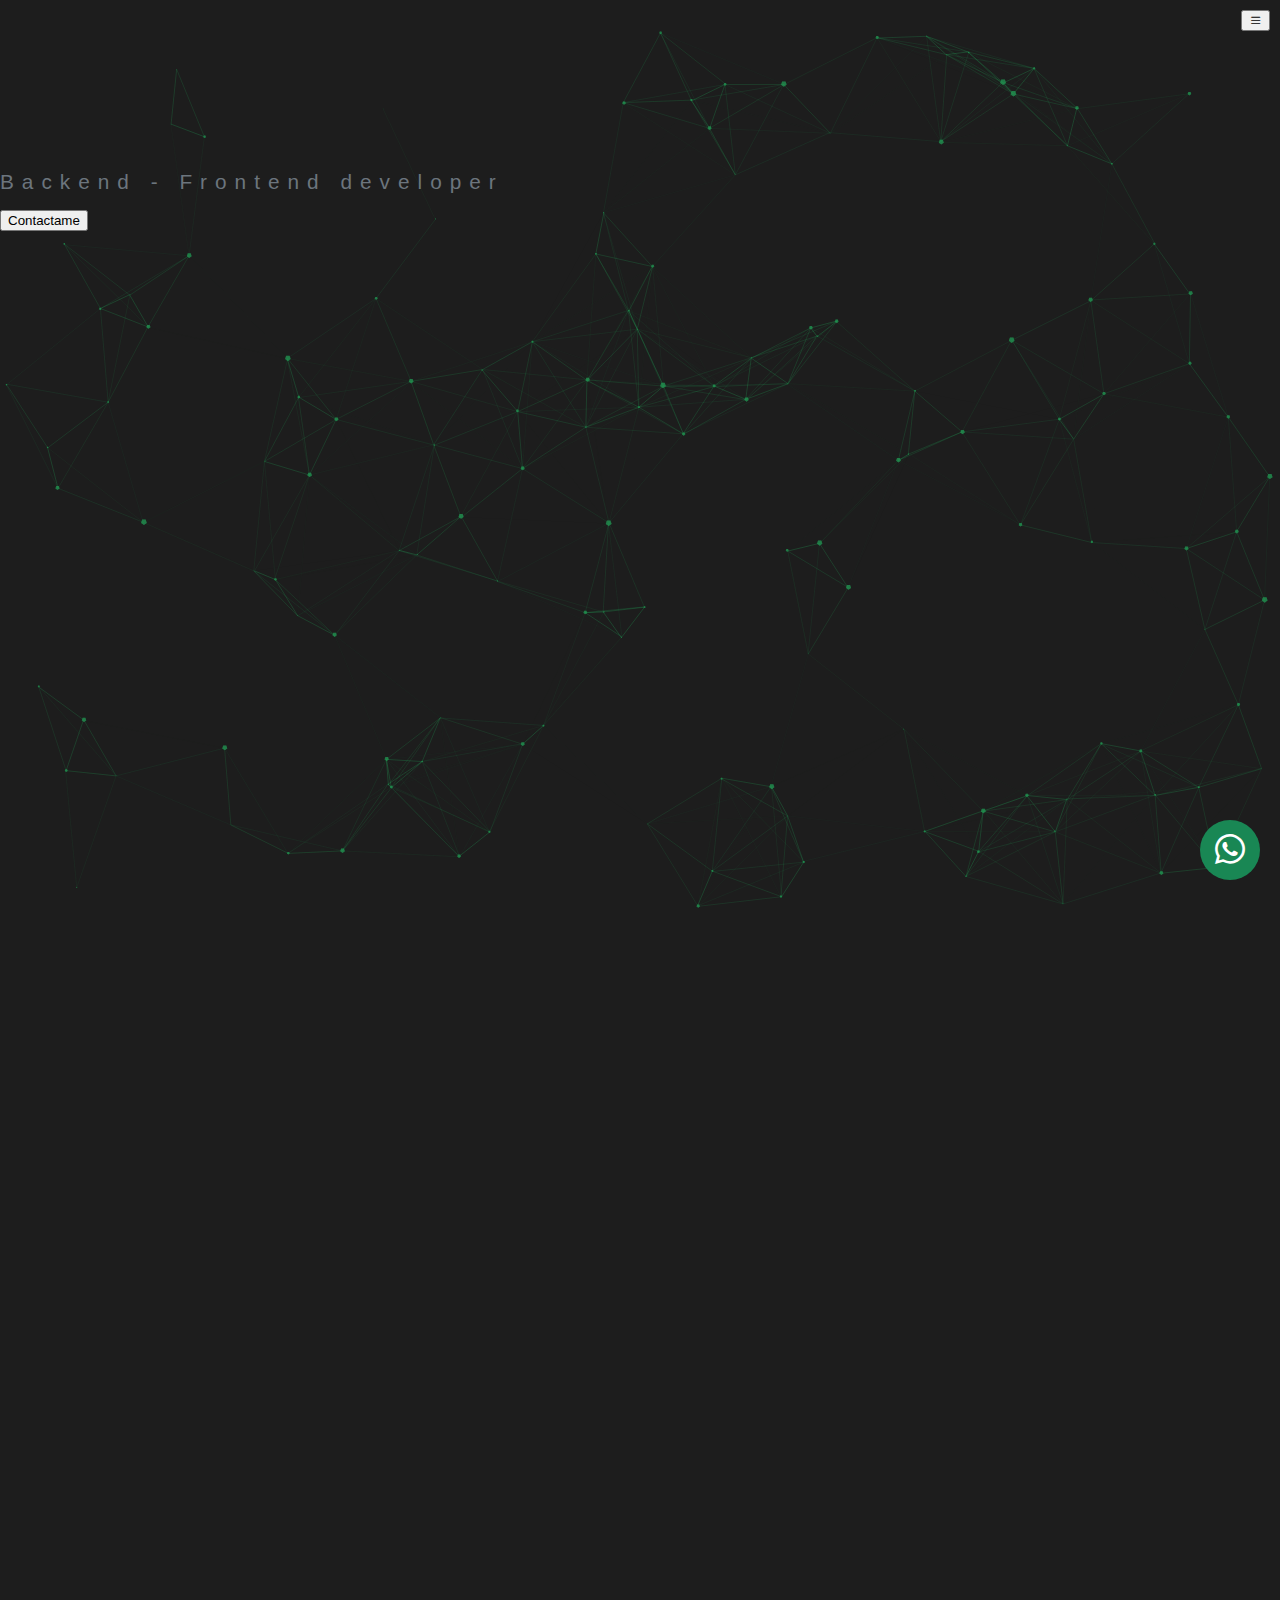
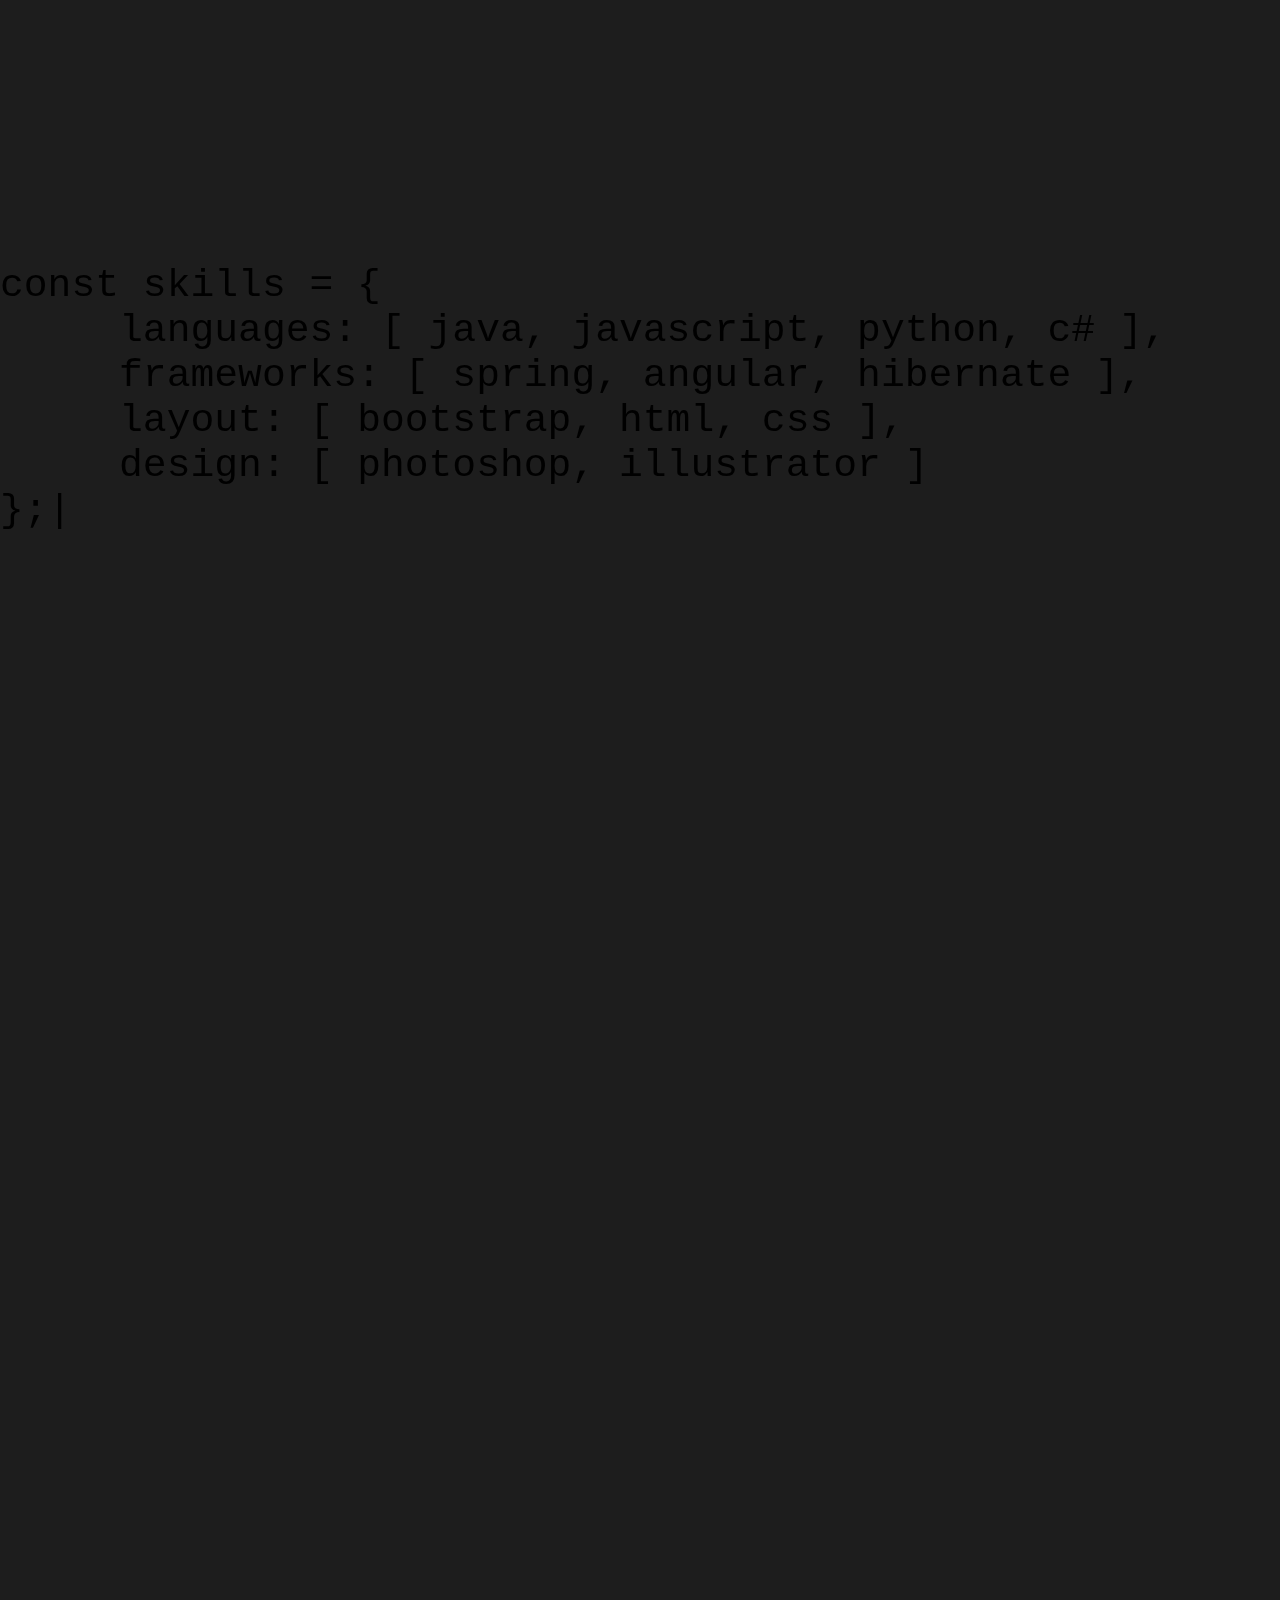
==== commit a2bf3d0a: "se agrega imagen de sa y java, con una breve descripcion de seleccion en Sobre mi" ====
--- a/index.html
+++ b/index.html
@@ -411,13 +411,13 @@
                     <div class="col-12 col-md-6 col-lg-3 flip-container p-0" style="height: 300px;" data-aos="zoom-in">
                         <div class="card-flip">
                             <div class="frente">
-                                <img src="./assests/images/creactivis.jpg" alt="" style=" width:100%; height:100%; object-fit: cover;">
-                            </div>
-                            <div class="dorso d-flex align-items-center container">
-                                <div class="row m-0 p-0">
-                                    <div class="col-12"><h3 class="text-dark">Creactivis</h3></div>
-                                    <div class="col-12"><h6 class="text-dark">2012 - 2014</h6></div>
-                                    <div class="col-12"><p>Taller de programación para chicos realizando apps para blackberry</p></div>
+                                <img src="./assests/images/saJava.png" alt="" style=" width:100%; height:100%; object-fit: cover;">
+                            </div>
+                            <div class="dorso d-flex align-items-center container">
+                                <div class="row m-0 p-0">
+                                    <div class="col-12"><h3 class="text-dark">Capacitaciones Java</h3></div>
+                                    <div class="col-12"><h6 class="text-dark">2023</h6></div>
+                                    <div class="col-12"><p>Fui seleccionado por Sistemas Activos para capacitaciones de Java Intermedio</p></div>
                                 </div>
                             </div>
                         </div>
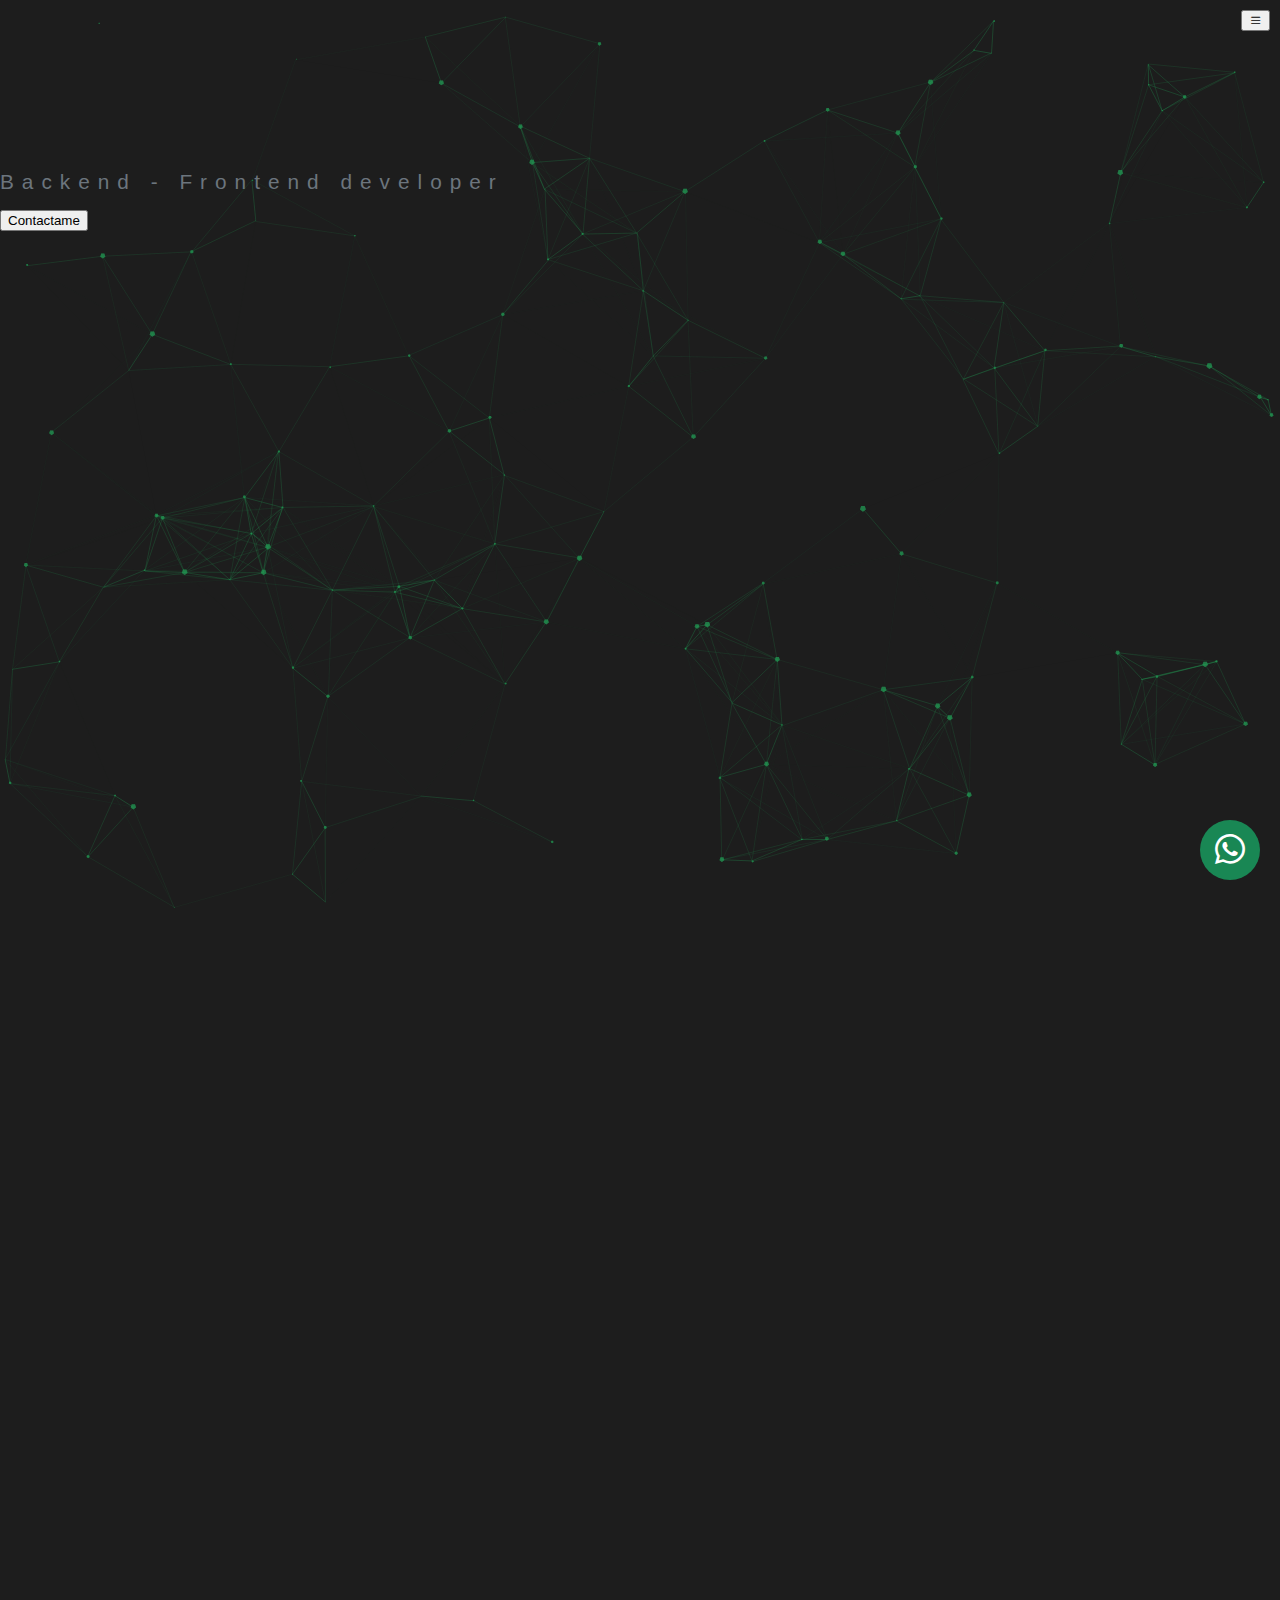
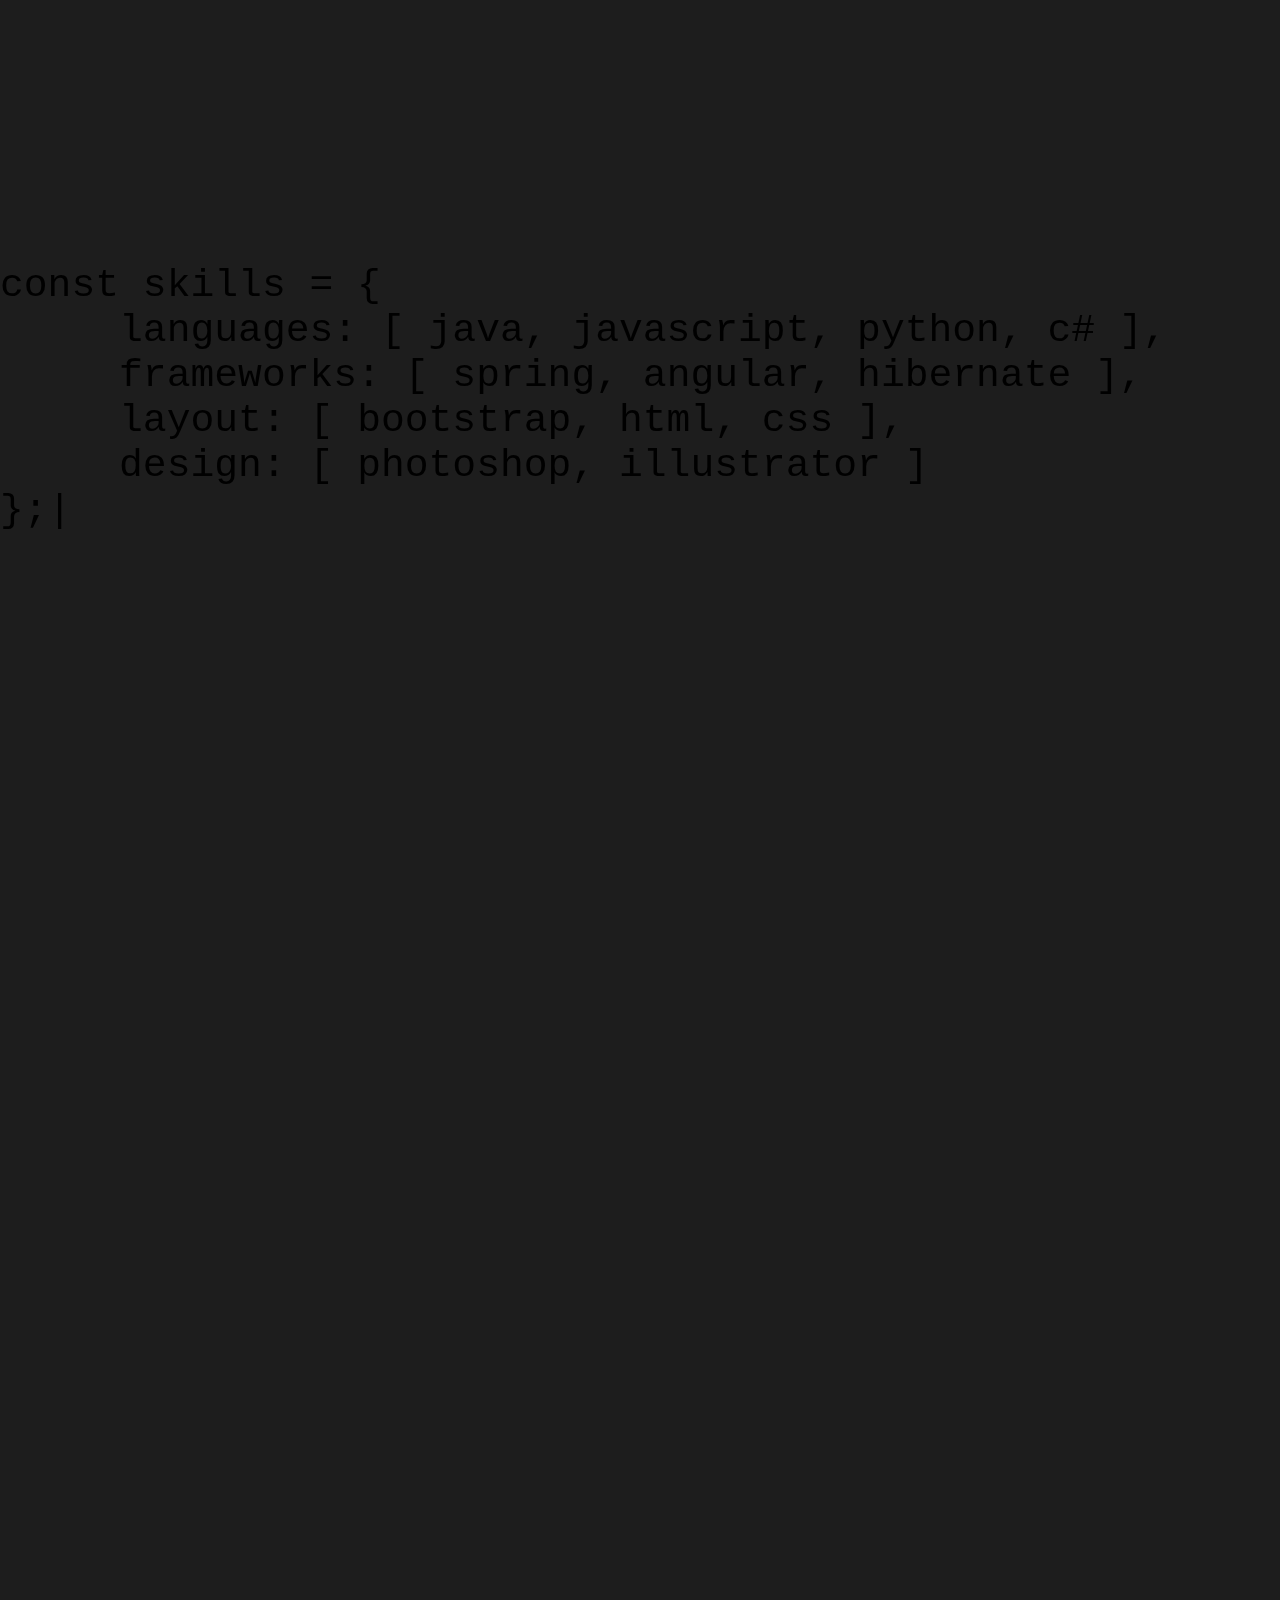
==== commit 79a27020: "se actualiza cv" ====
--- a/index.html
+++ b/index.html
@@ -67,7 +67,7 @@
             <div class="mt-4">
                 <a href="https://www.linkedin.com/in/arydegtiar/" target="_blank" class="p-2"><i class="bi bi-linkedin text-grey hover-text-white"></i></a>
                 <a href="https://github.com/AryDegtiar" target="_blank" class="p-2"><i class="bi bi-github text-grey hover-text-white"></i></a>
-                <a href="https://drive.google.com/file/d/1dWyyAQ5qtix7uHRq27tYM7czJyxKr49x/view?usp=sharing" target="_blank" class="p-2"><i class="bi bi-file-earmark-person-fill text-grey hover-text-white"></i></a>
+                <a href="https://drive.google.com/file/d/1OjCX8ECg-6BVWnv5W5N5bFlsst1-inDj/view?usp=sharing" target="_blank" class="p-2"><i class="bi bi-file-earmark-person-fill text-grey hover-text-white"></i></a>
             </div>
             
         </div>
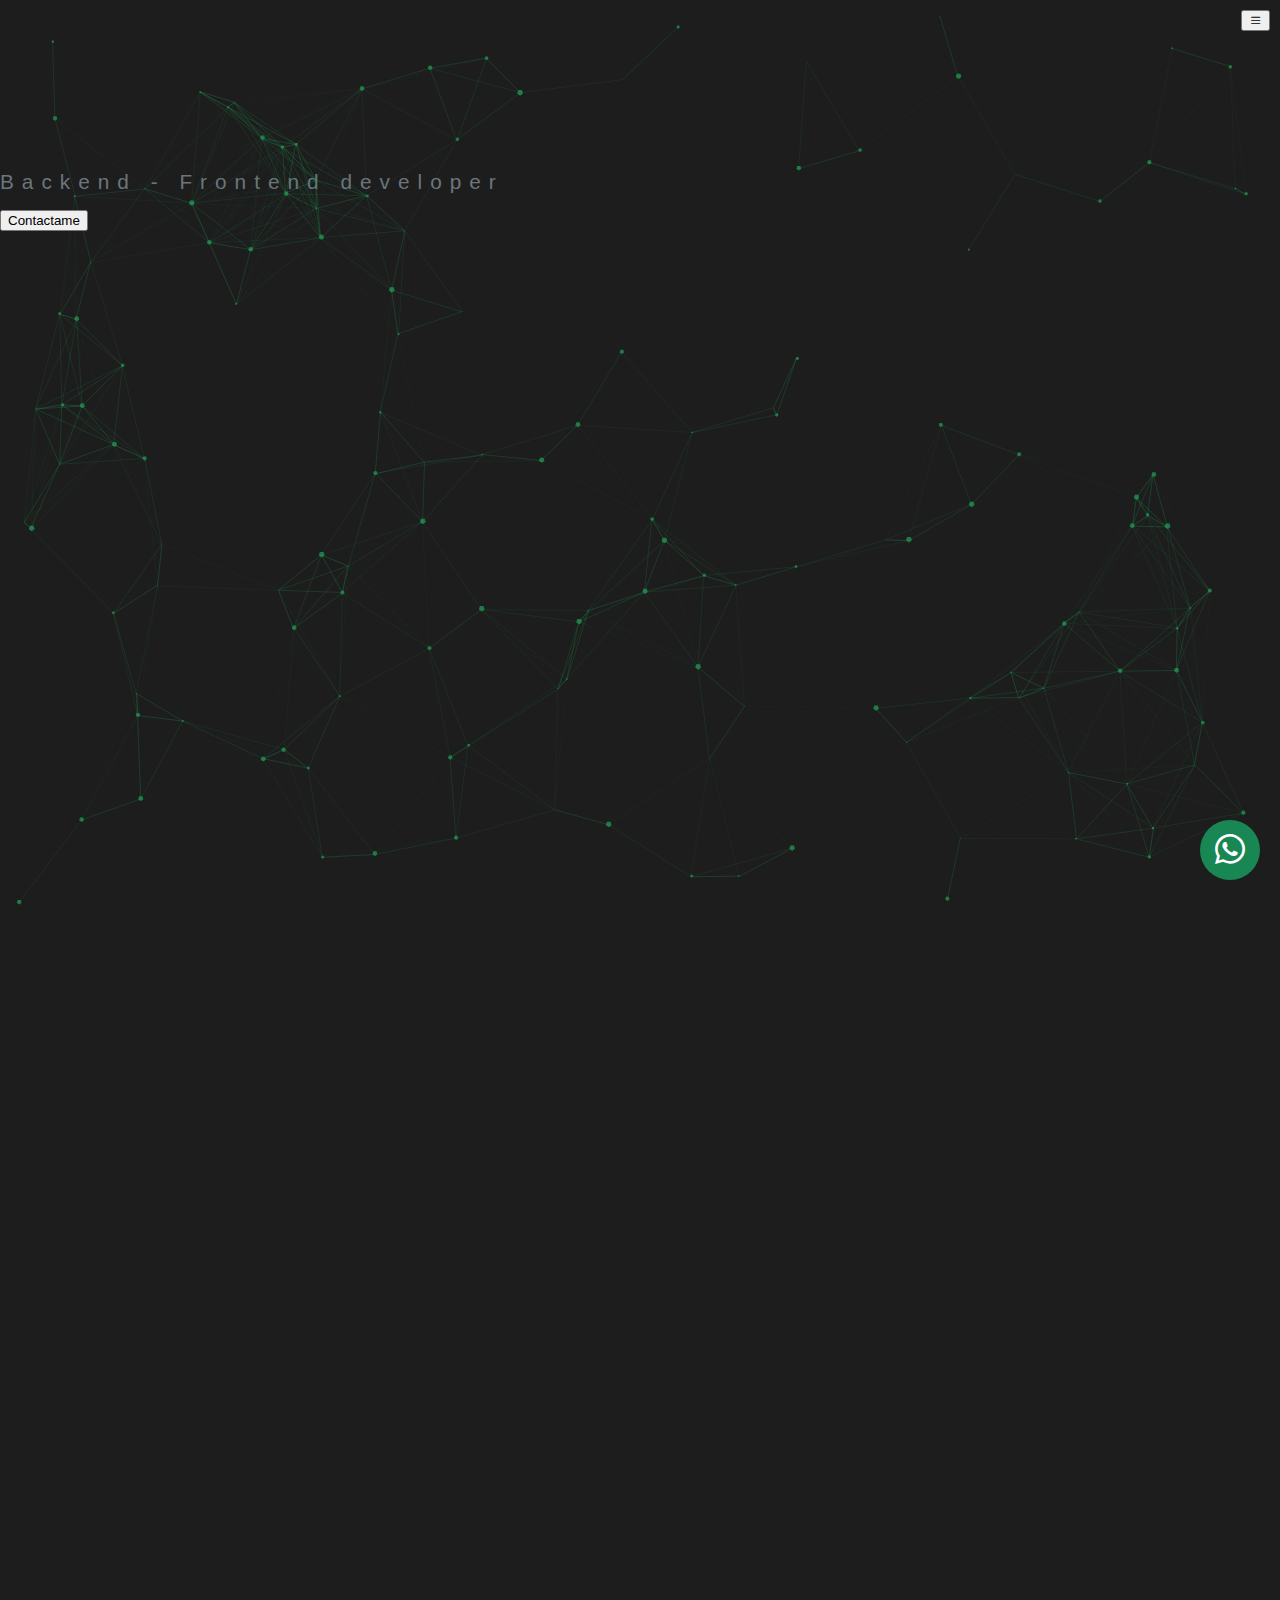
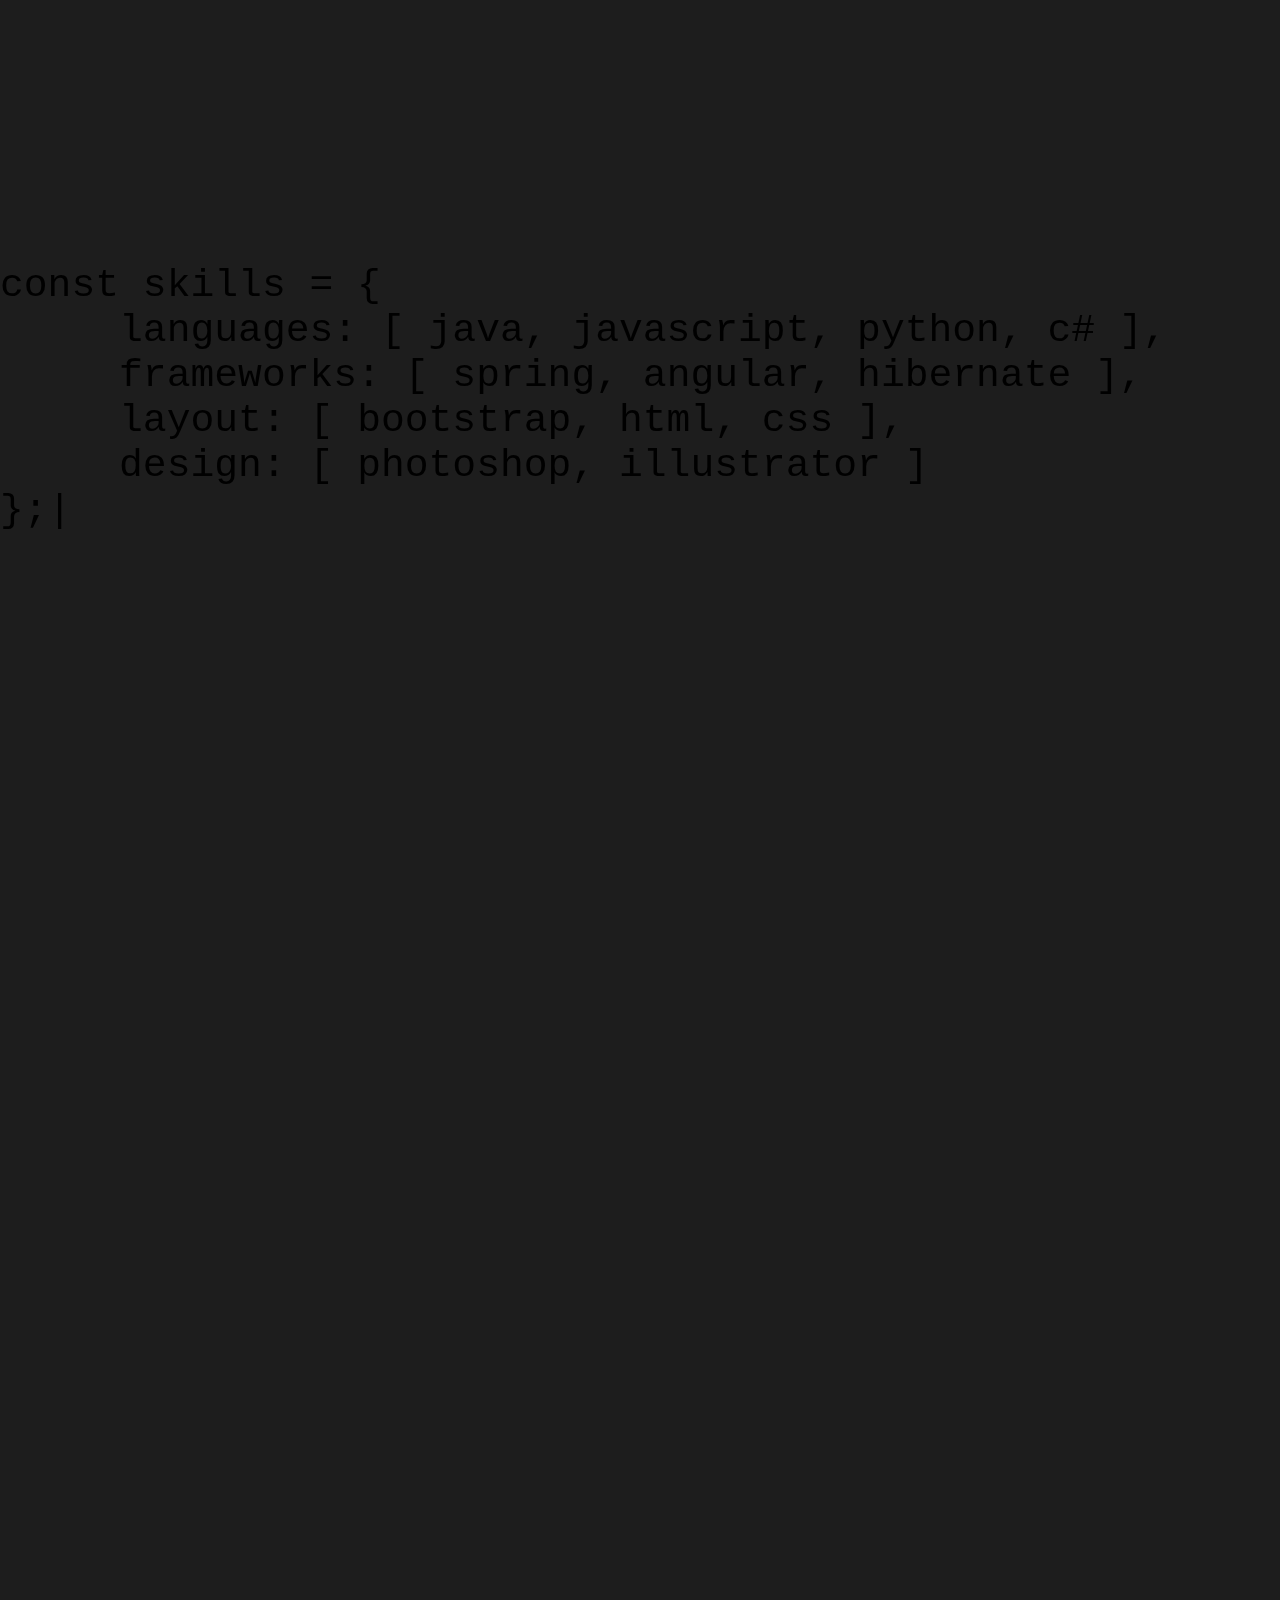
==== commit c3eb963d: "se actualiza ultimo empleo" ====
--- a/index.html
+++ b/index.html
@@ -402,8 +402,8 @@
                             <div class="dorso d-flex align-items-center container">
                                 <div class="row m-0 p-0">
                                     <div class="col-12"><h3 class="text-dark">Ultimo empleo</h3></div>
-                                    <div class="col-12"><h6 class="text-dark">2021</h6></div>
-                                    <div class="col-12"><p>Integrante del grupo de soporte tecnico para Maxirest</p></div>
+                                    <div class="col-12"><h6 class="text-dark">Actualidad</h6></div>
+                                    <div class="col-12"><p>Desarrollador backend java en Sistemas Activos</p></div>
                                 </div>
                             </div>
                         </div>
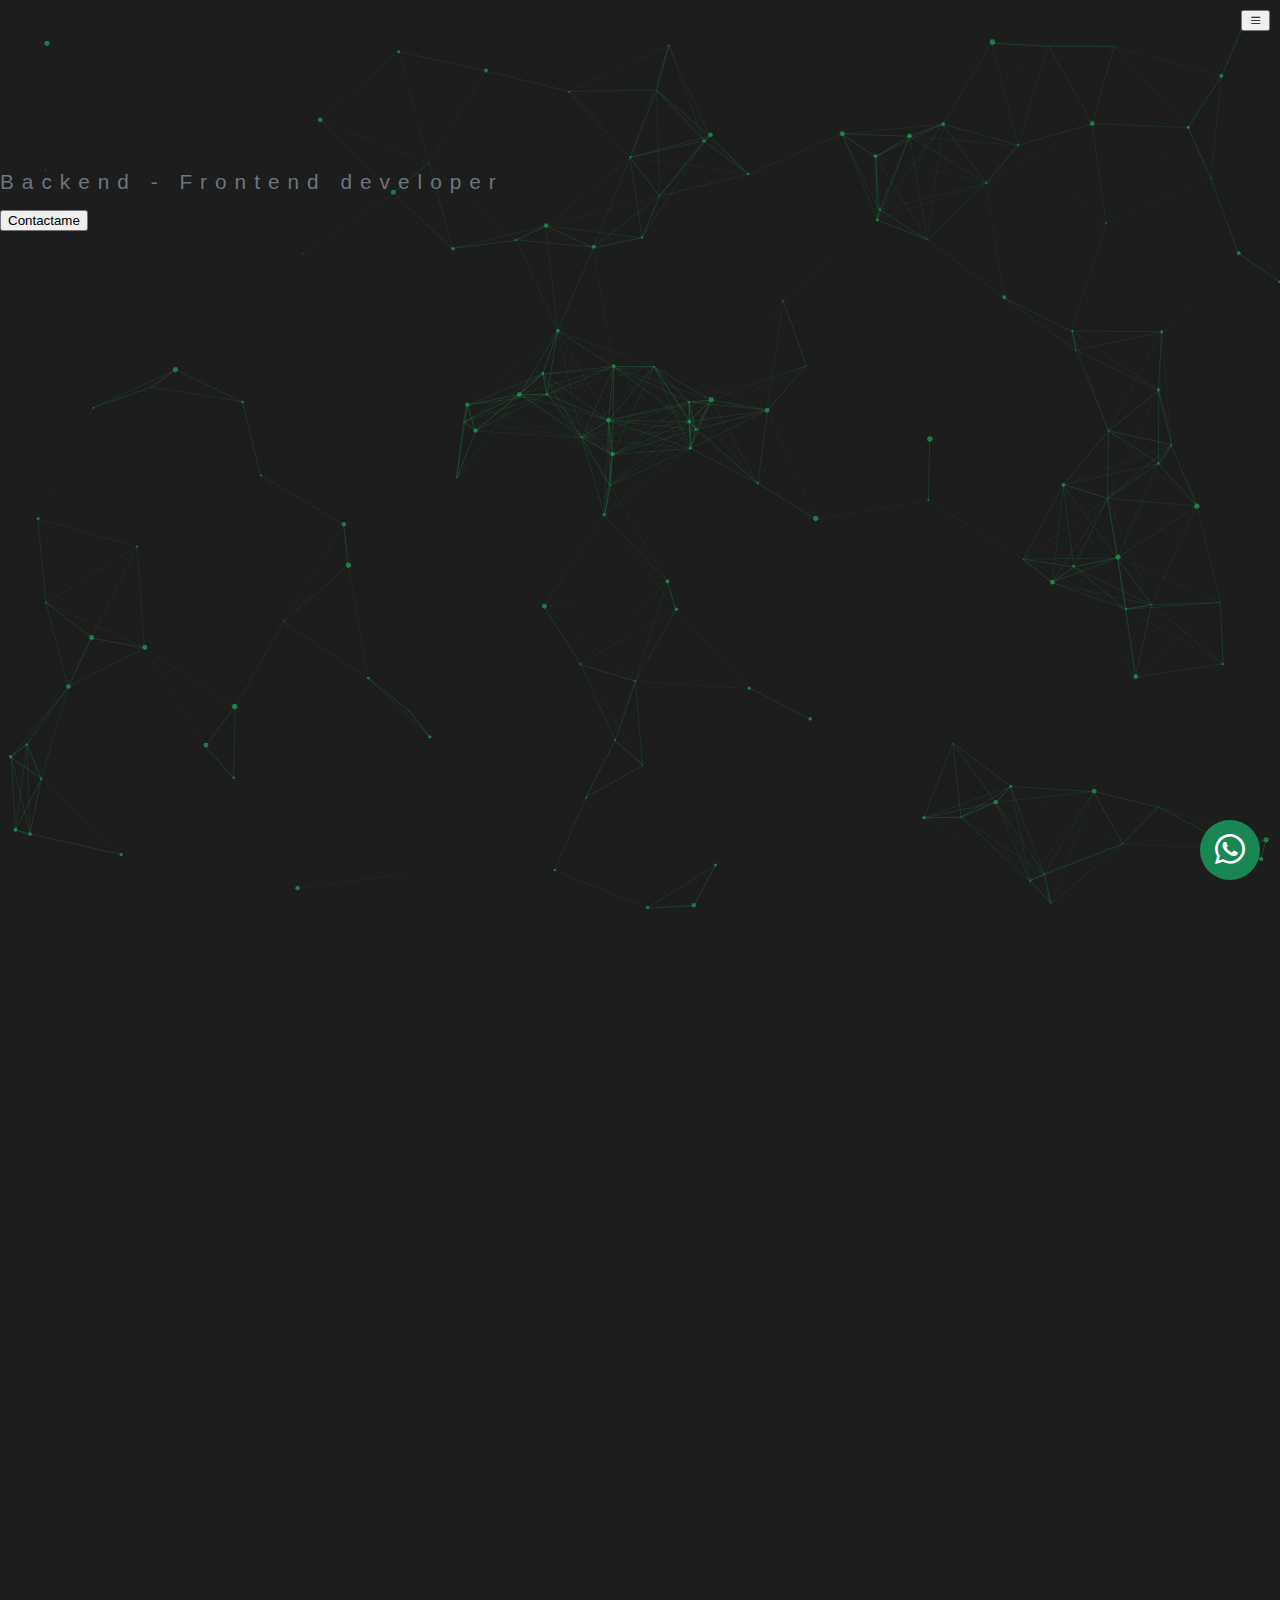
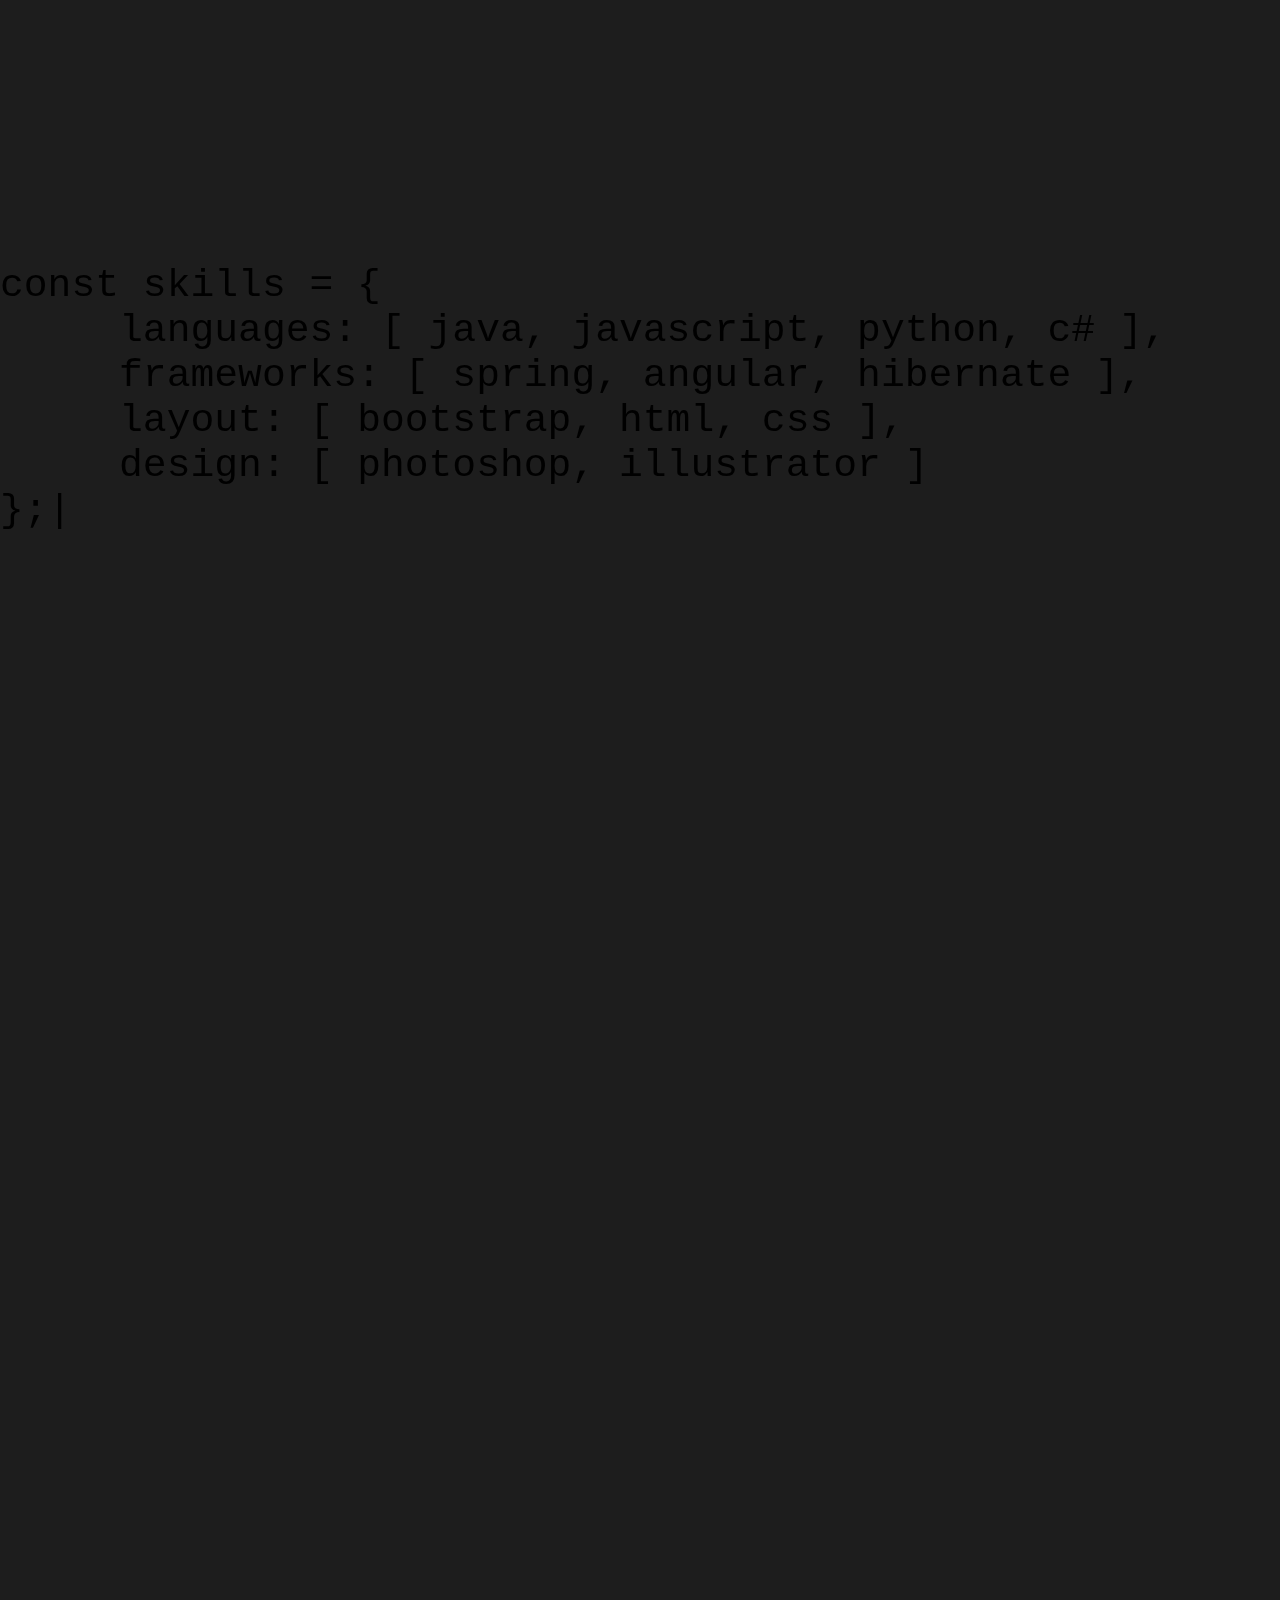
==== commit 807ea3c6: "actualizando info personal" ====
--- a/index.html
+++ b/index.html
@@ -67,7 +67,7 @@
             <div class="mt-4">
                 <a href="https://www.linkedin.com/in/arydegtiar/" target="_blank" class="p-2"><i class="bi bi-linkedin text-grey hover-text-white"></i></a>
                 <a href="https://github.com/AryDegtiar" target="_blank" class="p-2"><i class="bi bi-github text-grey hover-text-white"></i></a>
-                <a href="https://drive.google.com/file/d/1OjCX8ECg-6BVWnv5W5N5bFlsst1-inDj/view?usp=sharing" target="_blank" class="p-2"><i class="bi bi-file-earmark-person-fill text-grey hover-text-white"></i></a>
+                <a href="https://drive.google.com/file/d/1OvEUpGbn89Jk4O9T7v04_EtfK4VJN65r/view?usp=sharing" target="_blank" class="p-2"><i class="bi bi-file-earmark-person-fill text-grey hover-text-white"></i></a>
             </div>
             
         </div>
@@ -333,7 +333,7 @@
                             <div class="dorso d-flex align-items-center container">
                                 <div class="row m-0 p-0">
                                     <div class="col-12"><h3 class="text-dark">Presentacion</h3></div>
-                                    <div class="col-12"><p>Tengo 23 años, me gusta entender como es el funcionamiento de las cosas, en el mundo tecnologico me permitio ampliar el conocimiento aprendido de manera autodidacta</p></div>
+                                    <div class="col-12"><p>Tengo 24 años, me gusta entender como es el funcionamiento de las cosas, en el mundo tecnologico me permitio ampliar el conocimiento aprendido de manera autodidacta</p></div>
                                 </div>
                             </div>
                         </div>
@@ -417,7 +417,10 @@
                                 <div class="row m-0 p-0">
                                     <div class="col-12"><h3 class="text-dark">Capacitaciones Java</h3></div>
                                     <div class="col-12"><h6 class="text-dark">2023</h6></div>
-                                    <div class="col-12"><p>Fui seleccionado por Sistemas Activos para capacitaciones de Java Intermedio</p></div>
+                                    <div class="col-12"><p>
+                                        Fui seleccionado por Sistemas Activos para capacitaciones de Java 
+                                        (Spring Boot, Microservicios, BFF, API-Rest, Spring Security)
+                                    </p></div>
                                 </div>
                             </div>
                         </div>
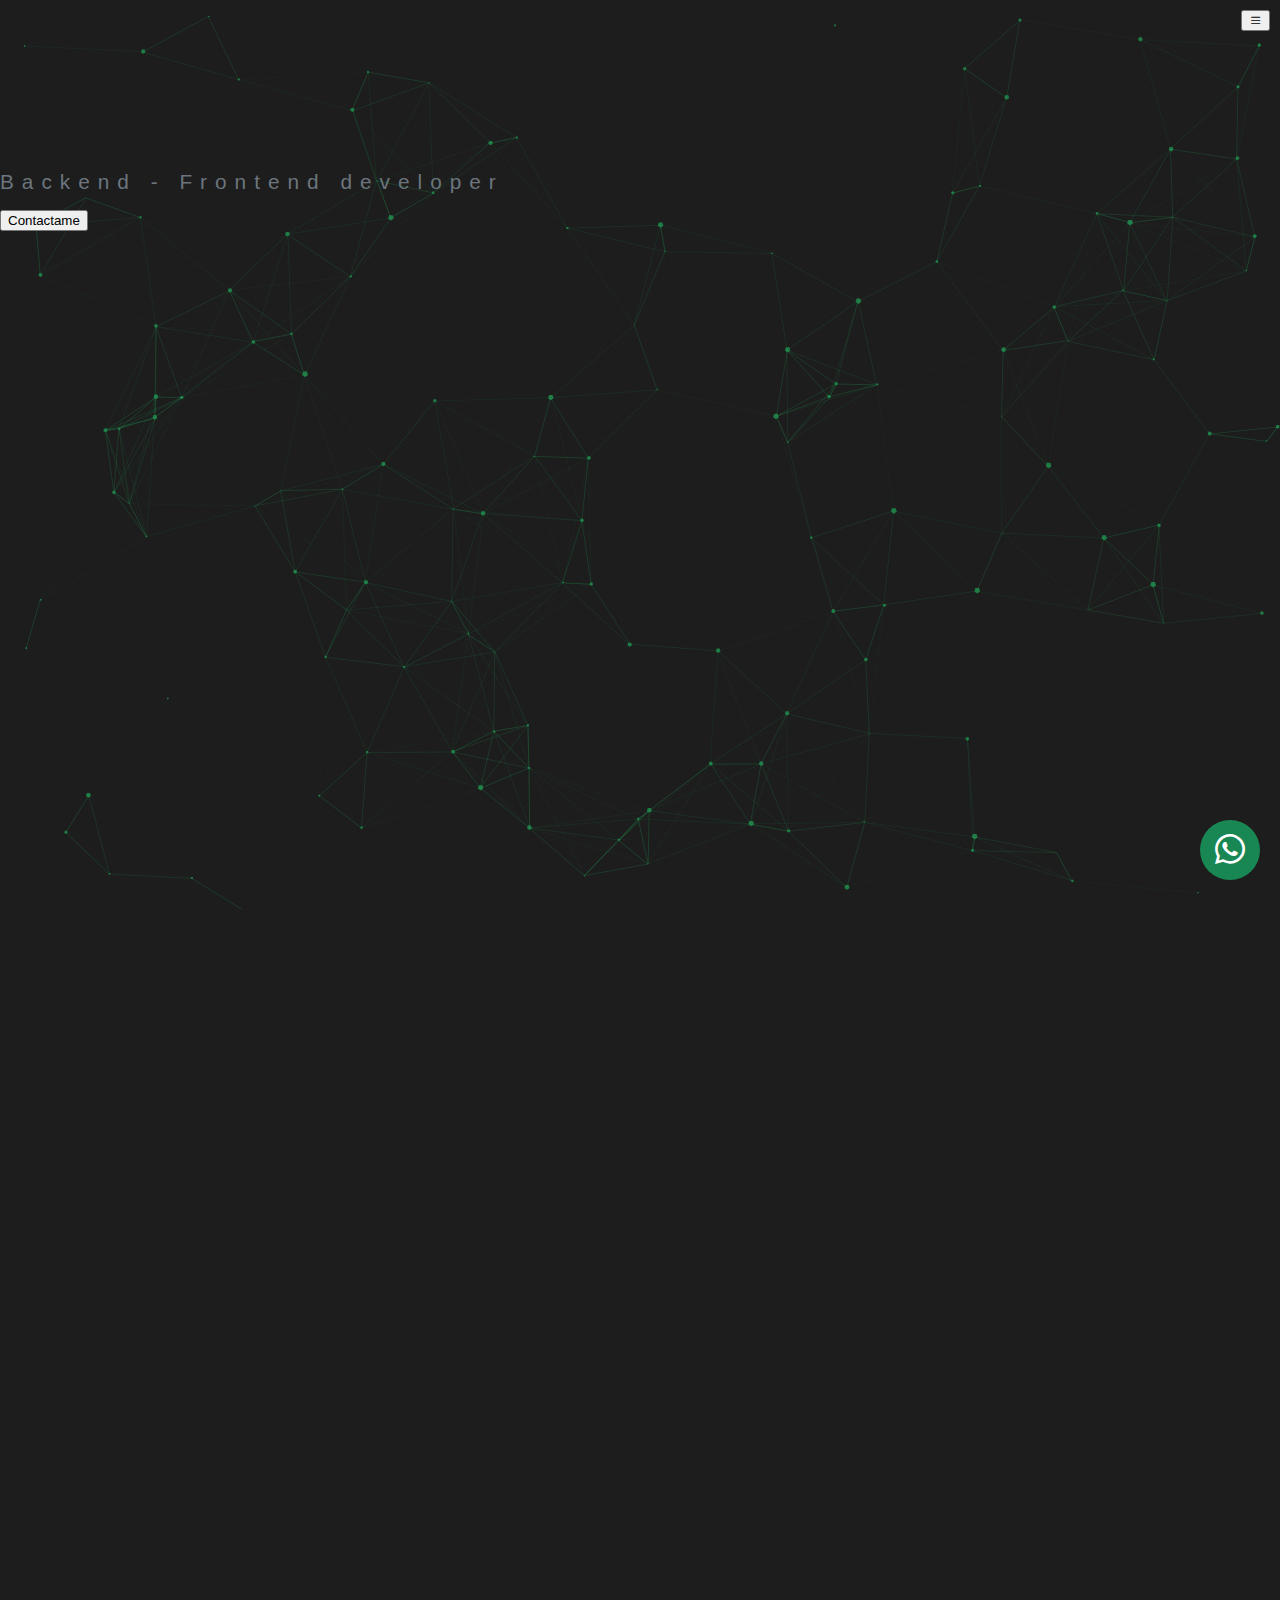
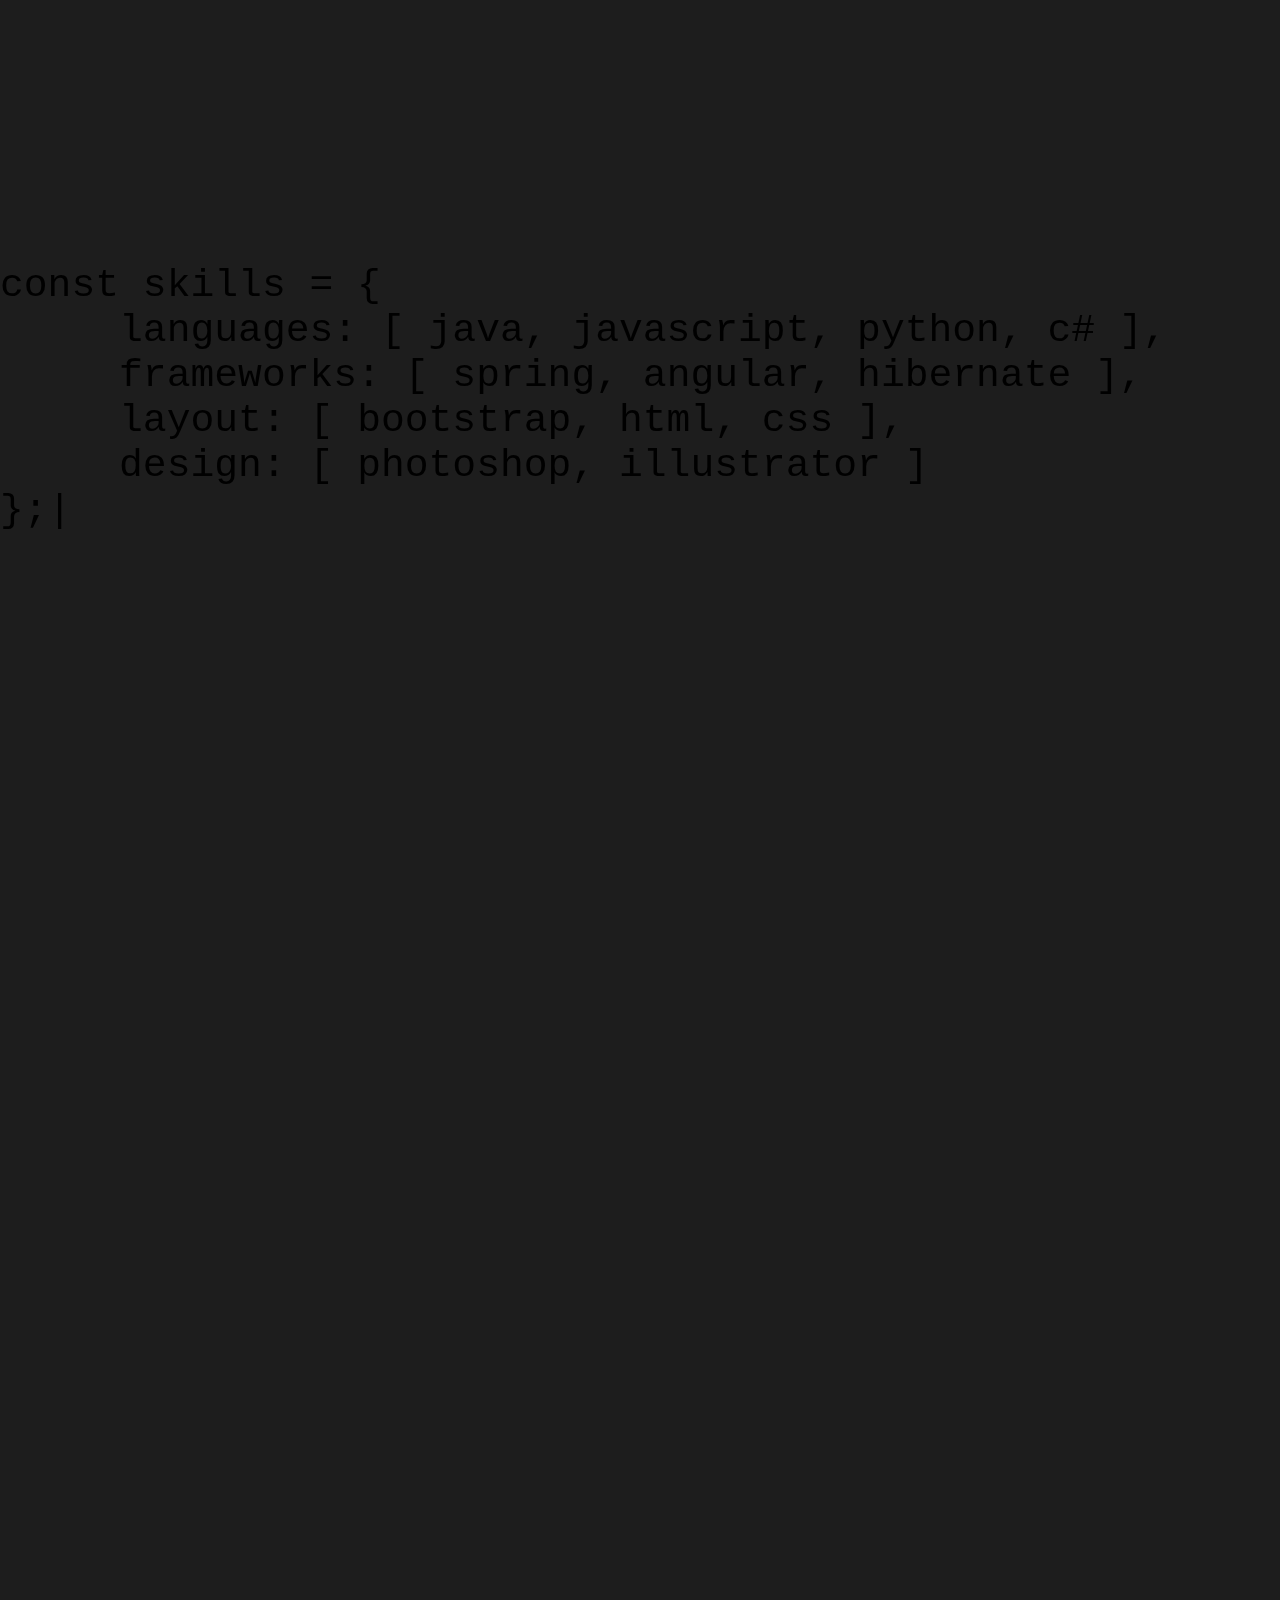
==== commit da8f68ec: "Se corrige info de contacto" ====
--- a/index.html
+++ b/index.html
@@ -67,7 +67,7 @@
             <div class="mt-4">
                 <a href="https://www.linkedin.com/in/arydegtiar/" target="_blank" class="p-2"><i class="bi bi-linkedin text-grey hover-text-white"></i></a>
                 <a href="https://github.com/AryDegtiar" target="_blank" class="p-2"><i class="bi bi-github text-grey hover-text-white"></i></a>
-                <a href="https://drive.google.com/file/d/1OvEUpGbn89Jk4O9T7v04_EtfK4VJN65r/view?usp=sharing" target="_blank" class="p-2"><i class="bi bi-file-earmark-person-fill text-grey hover-text-white"></i></a>
+                <a href="https://drive.google.com/file/d/1bsggzVcRtcb5KFtFETALGr76SZrT-ePD/view?usp=sharing" target="_blank" class="p-2"><i class="bi bi-file-earmark-person-fill text-grey hover-text-white"></i></a>
             </div>
             
         </div>
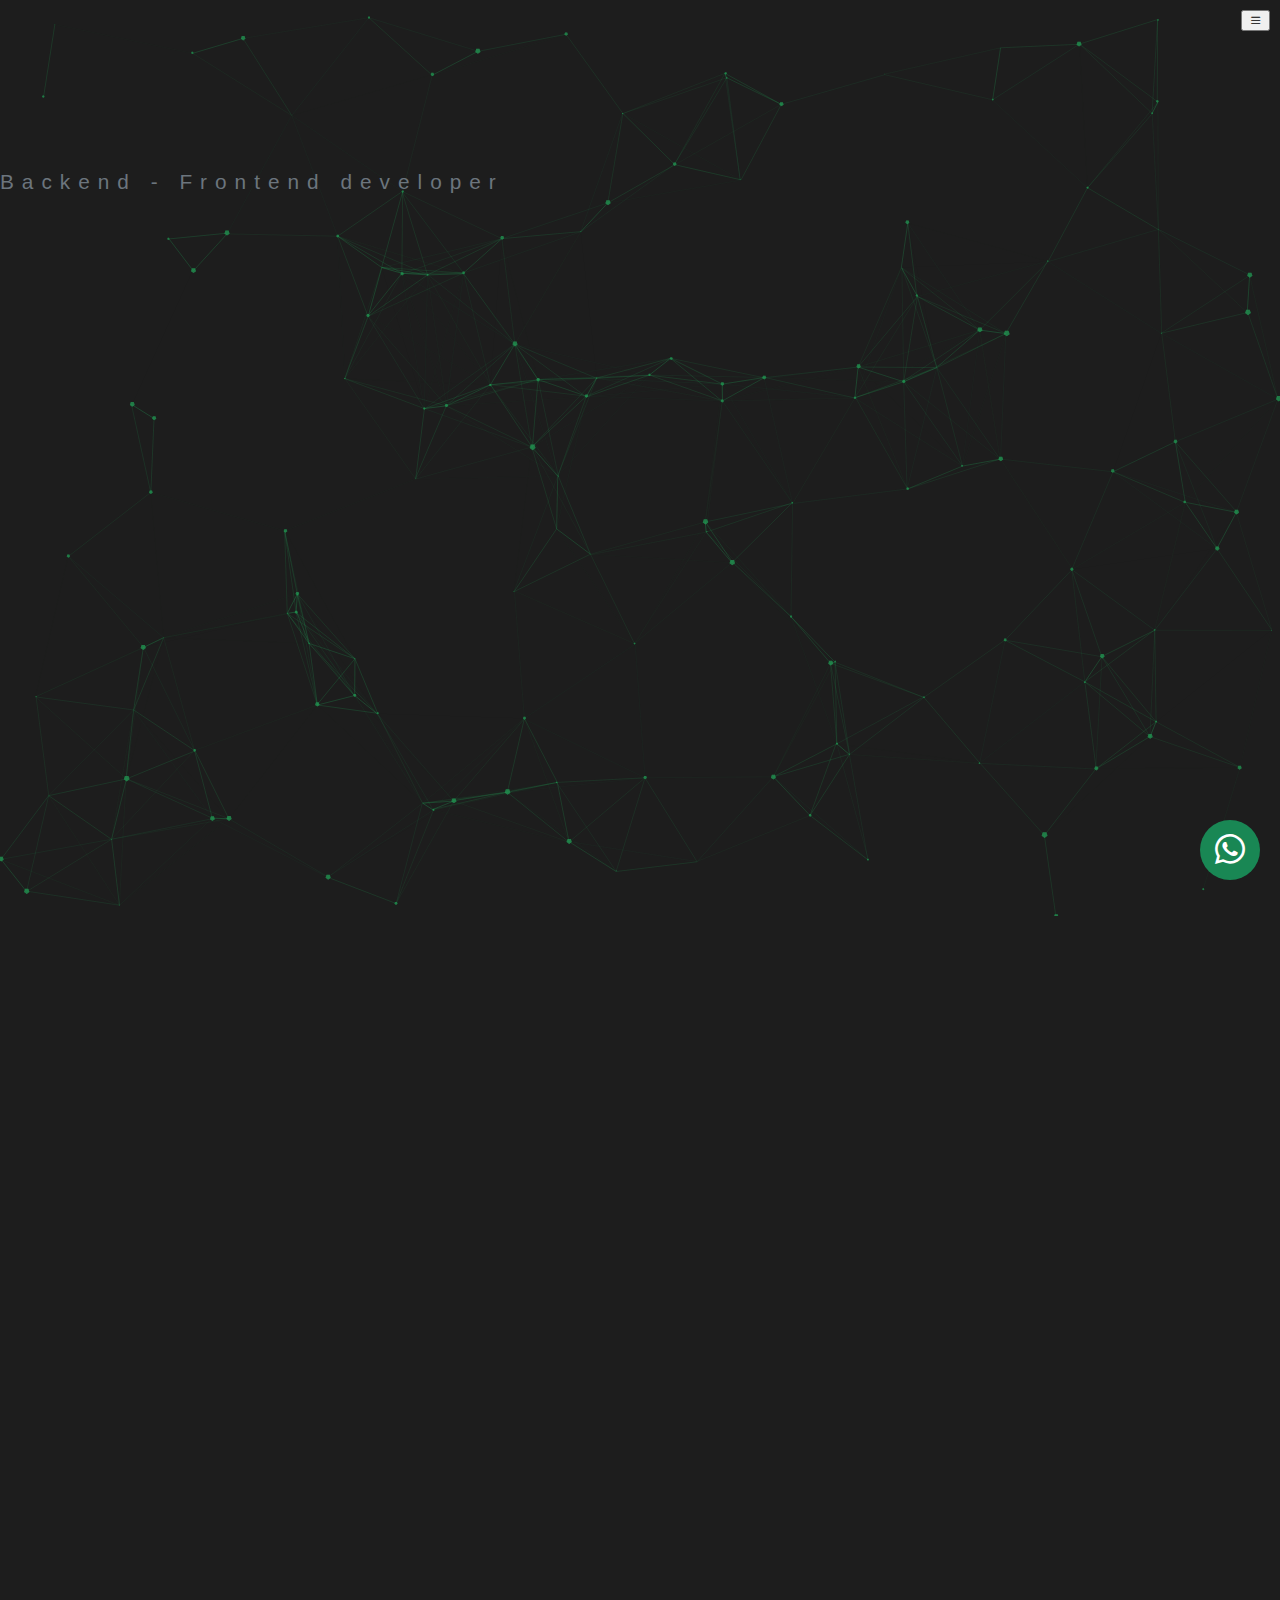
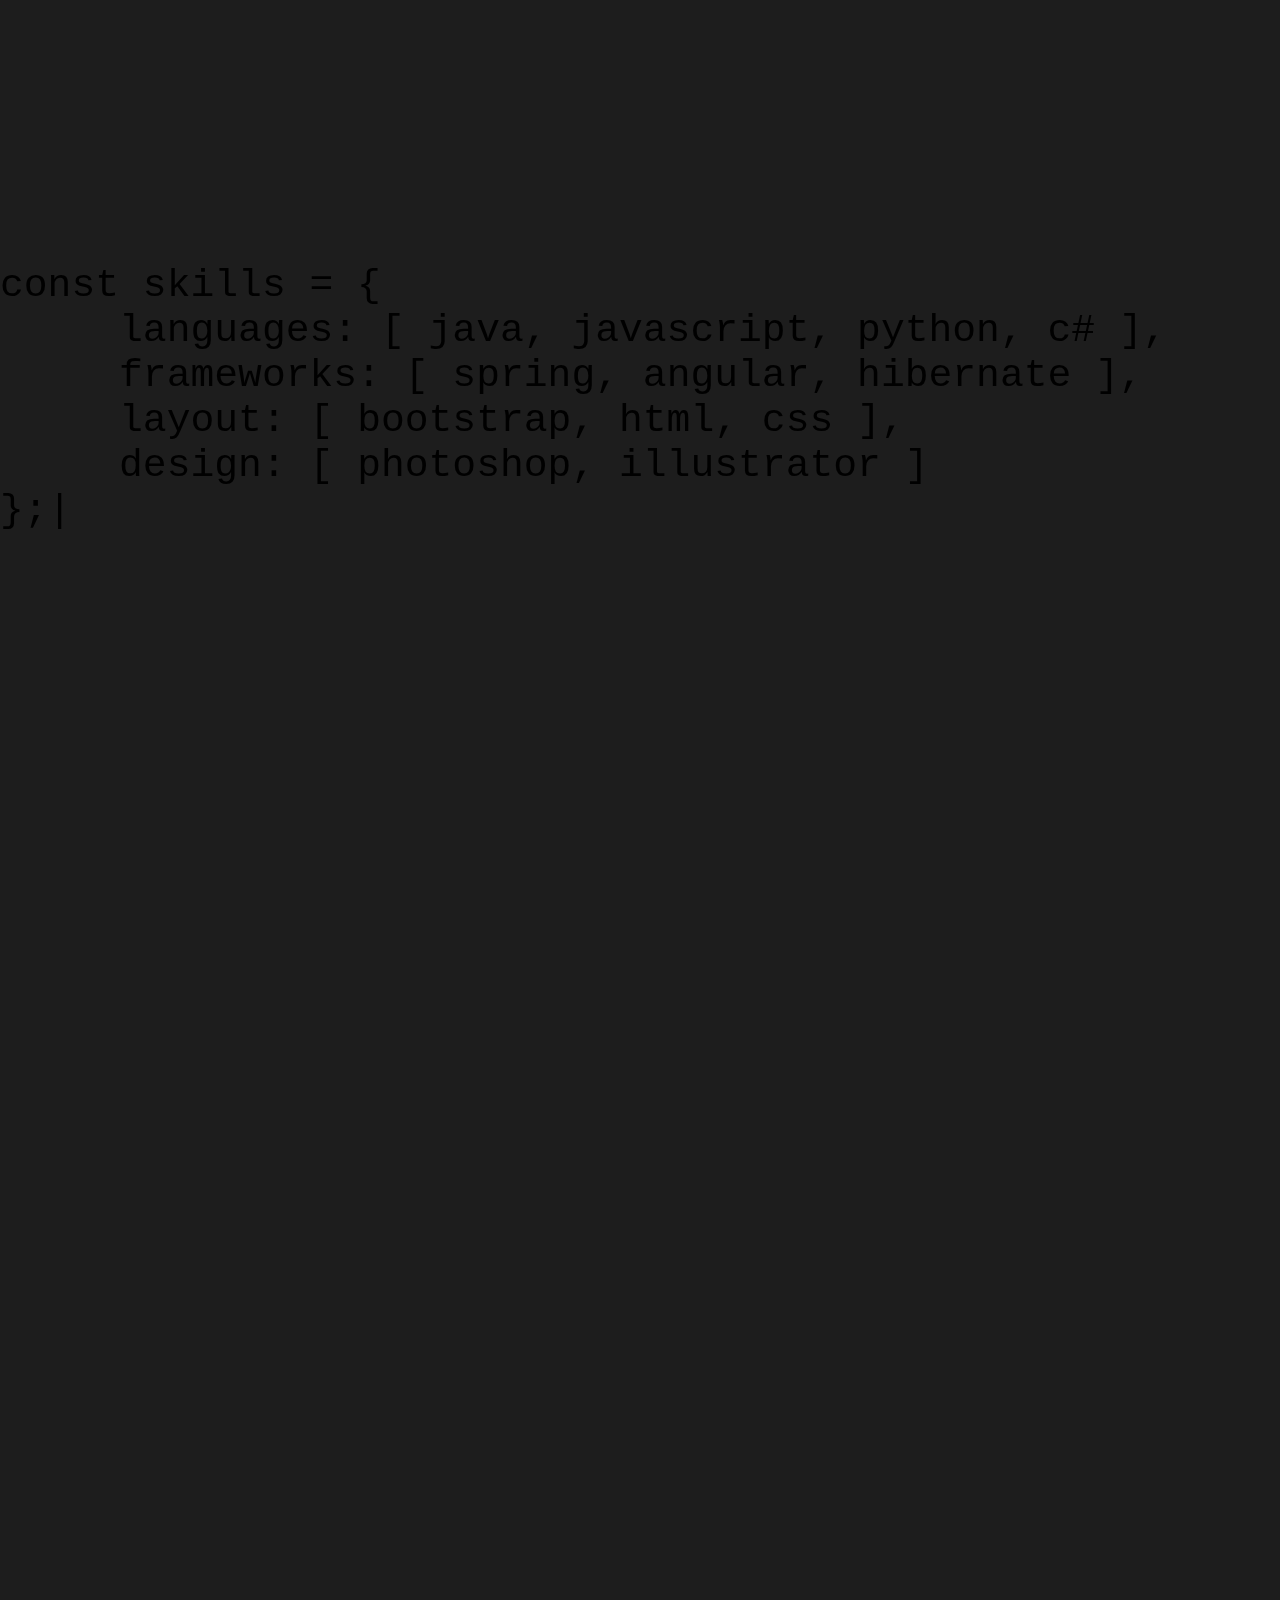
==== commit 1329e05b: "se saca btn de contacto al inicio" ====
--- a/index.html
+++ b/index.html
@@ -90,8 +90,9 @@
                     <span class="text-size-5 span-animated">Desarrollador web</span>
                     <span class="text-grey" style="font-size: 1.3rem;"> Backend - Frontend developer </span>
                 </p>
-   
+                <!-- BTN DE CONTACTO
                 <a href="#contacto"><button class="btn btn-success" style="position: absolute;">Contactame</button></a>
+                -->
             </div>
         </section>
     
